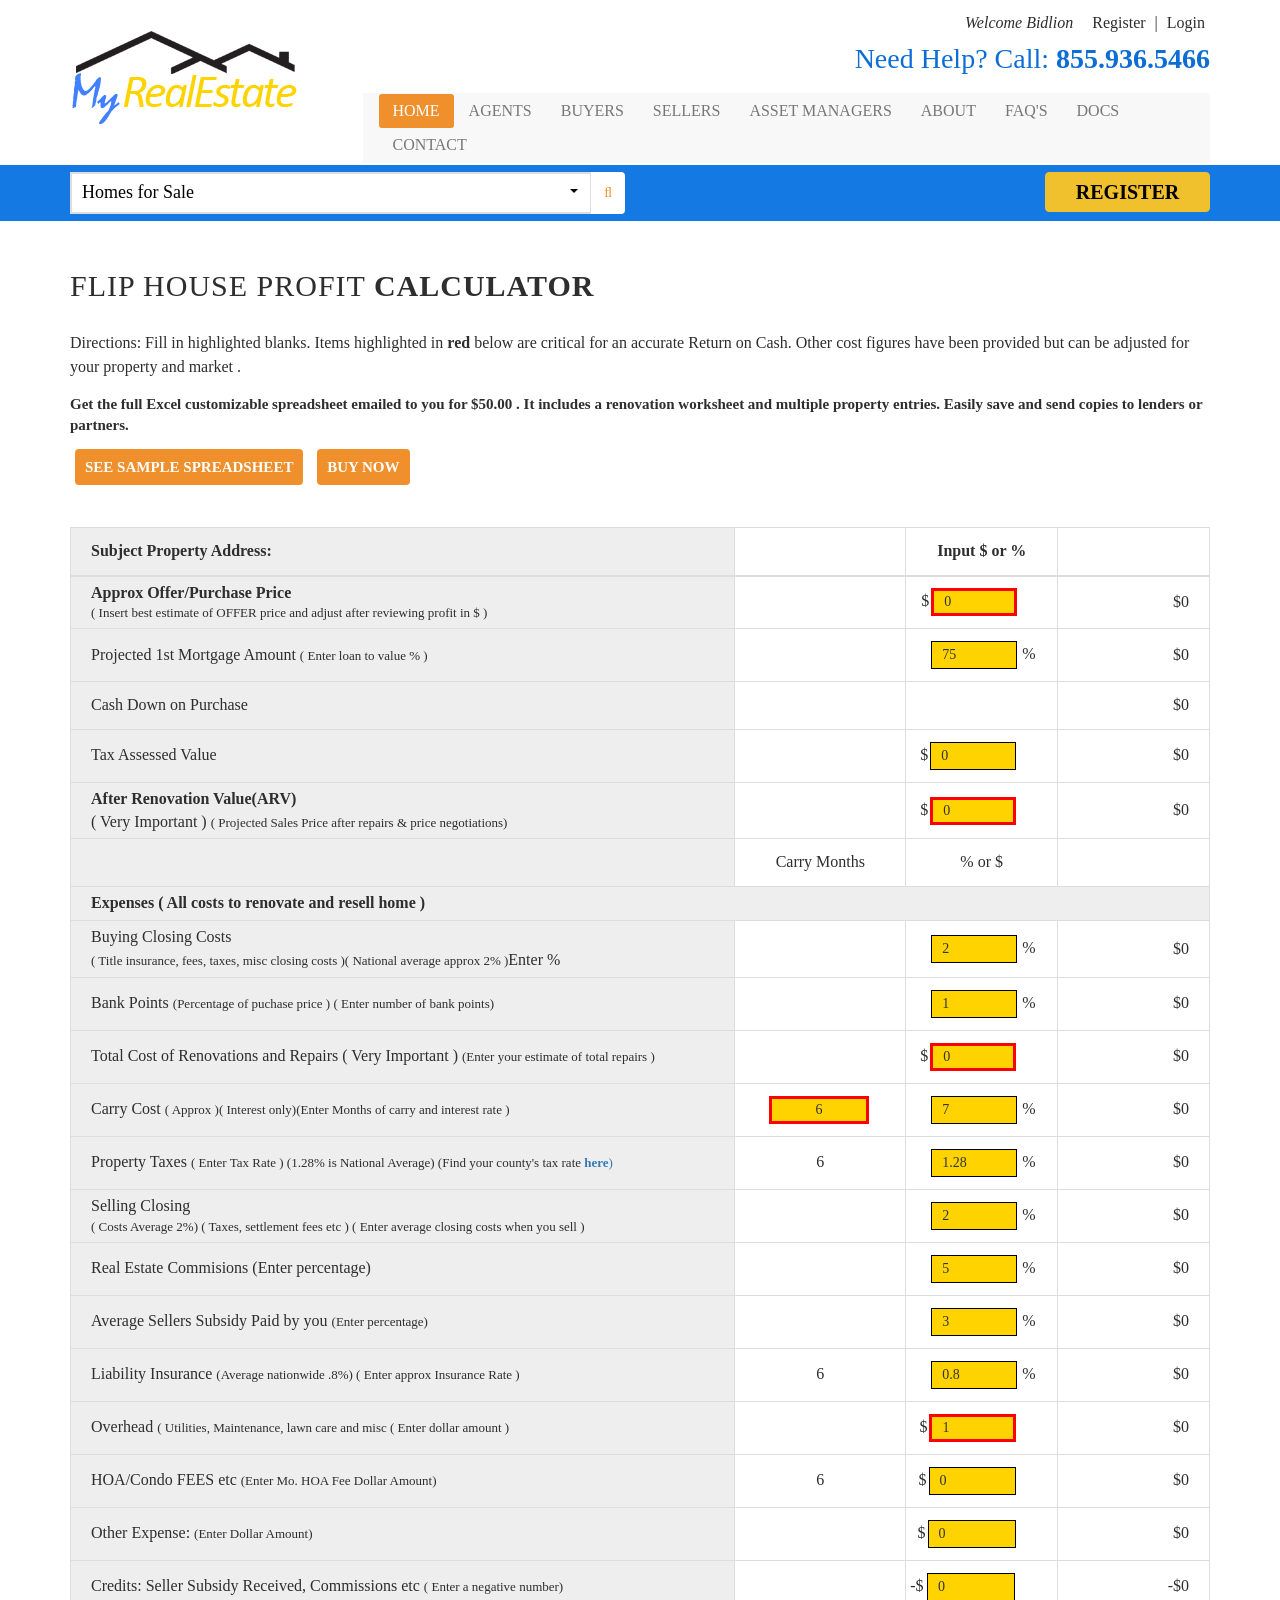
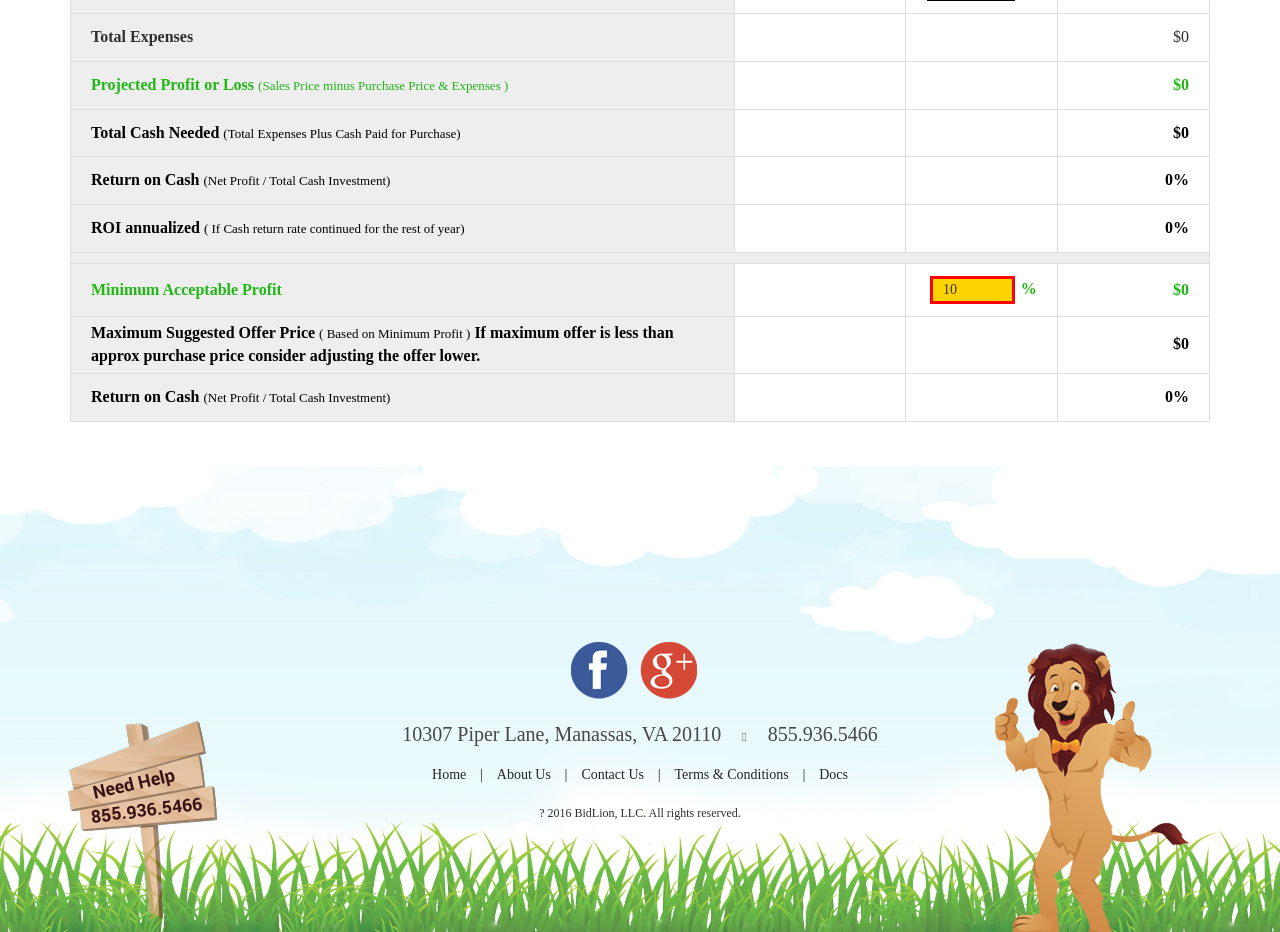
==== index.html @ ea660212 "Add files via upload" ====
<html lang="en"><head>
    <meta charset="utf-8">
    <meta http-equiv="X-UA-Compatible" content="IE=edge">
    <meta name="viewport" content="width=device-width, initial-scale=1">

    <title>:: Yolo ::</title>
	
    <link href="css/sky-forms.css" rel="stylesheet">
    <link href="css/sky-forms-color.css" rel="stylesheet">
    <!-- Bootstrap -->
    <link href="css/bootstrap.min.css" rel="stylesheet">
    <link href="css/style1.css" rel="stylesheet">
    <link href="css/responsive.css" rel="stylesheet">
    <link href="css/font-awesome.min.css" rel="stylesheet">
    
<script src="js/jquery.1.11.1.js"></script>


    <script src="js/html5shiv.min.js"></script>
    <script src="js/respond.min.js"></script>
    <script src="js/myScript.js"></script>
    
    
   
    
    
    
<style id="style-1-cropbar-clipper">/* Copyright 2014 Evernote Corporation. All rights reserved. */
.en-markup-crop-options {
    top: 18px !important;
    left: 50% !important;
    margin-left: -100px !important;
    width: 200px !important;
    border: 2px rgba(255,255,255,.38) solid !important;
    border-radius: 4px !important;
}

.en-markup-crop-options div div:first-of-type {
    margin-left: 0px !important;
}
</style></head>

<body>


<div class="wrapper">


<!--start headaer section -->

<header>
<div class="headerTop">
	<div class="container">
    
    <div class="row">
    <div class="col-rr-12 col-xs-5 col-sm-4 col-md-3 logoCusrr"><a href="javascript:;"><img src="images/logo.png" alt="" class="img-responsive center-blockrr"></a></div>
    
    <div class="col-rr-12 col-xs-7 col-sm-8 col-md-9">
    	<div class="headaerwelcom">
        	<span>Welcome Bidlion</span>  <a href="javascript:;">Register</a>  |  <a href="javascript:;">Login</a>       
        </div>
        
        <div class="needhelp">Need Help? Call: <span>855.936.5466</span></div>
        
        <div class="navbarCus">
           <nav class="navbar navbar-default">
                <div class="navbar-header">
                  <button type="button" class="navbar-toggle collapsed" data-toggle="collapse" data-target="#bs-example-navbar-collapse-1" aria-expanded="false">
                    <span class="sr-only">Toggle navigation</span>
                    <span class="icon-bar"></span>
                    <span class="icon-bar"></span>
                    <span class="icon-bar"></span>
                  </button>
                </div>
            
                <div class="collapse navbar-collapse" id="bs-example-navbar-collapse-1">
                  <ul class="nav navbar-nav navbar-right">
                    <li class="active"><a href="javascript:;">Home</a></li>
                    <li><a href="javascript:;">Agents</a></li>
                    <li><a href="javascript:;">Buyers</a></li>
                    <li><a href="javascript:;">Sellers</a></li>
                    <li><a href="javascript:;">Asset Managers</a></li>
                    <li><a href="javascript:;">About</a></li>
                    <li><a href="javascript:;">FAQ's</a></li>
                    <li><a href="javascript:;">Docs</a></li>
                    <li><a href="javascript:;">Contact</a></li>
                  </ul>
                </div>
            </nav>
        <div class="clr"></div>
        </div>
    </div>
    
    <div class="clr"></div>
    </div>
    </div>
</div>

<div class="headerSearch">
	<div class="container">
    
    <div class="row">
    <div class="col-sm-8 col-md-6">
    	<div class="input-group sky-form">
      	<label class="select">
								<select>
									<option value="0">Homes for Sale</option>
									<option value="1">Rental Properties</option>
									<option value="2">Vacation Rentals</option>
									<option value="3">Commercial Properties</option>
								</select>
								<i></i>
							</label>
      <span class="input-group-btn">
        <button class="btn btn-default searchCusButton" type="button"><i class="fa fa-search" aria-hidden="true"></i></button>
      </span>
    </div>
    
    <div class="clr"></div>
    </div>
    
    <div class="col-sm-4 col-md-2 col-md-offset-4"><button class="btn btn-default register" type="submit">REGISTER</button></div>
    
    <div class="clr"></div>
    </div>
    </div>
</div>

</header>

<!--end headaer section -->



<!--start bodysection -->

<div class="bodyCon">
	<div class="container">
      <div class="row">
        <div class="col-md-12">
   	  	<h1>Flip House Profit <span>Calculator</span> </h1>
        </div>
        <div class="clr"></div>
      </div>
      
      	<h5>Directions: Fill in highlighted blanks.  Items highlighted in <b>red</b> below are critical for an accurate Return on Cash. Other cost  figures have been provided but can be adjusted for your property and market .</h5>
      <p class="flipbold">Get the full Excel customizable spreadsheet emailed to you for $50.00 . It includes  a renovation worksheet and multiple property entries. Easily save and send copies to lenders or partners. <br><span class="buttncc">SEE SAMPLE SPREADSHEET</span>
<span class="buttncc">BUY NOW</span> </p>
        
        <div class="table-responsive tableSec">
        	
            <table class="table table-bordered trm">
            <thead>
            <tr class="applicationFeetc">
            <th width="35%">Subject Property Address: </th>
            <th width="9%">&nbsp;</th>
            <th width="8%">Input $ or %</th>
            <th width="8%">&nbsp;</th>
            
            </tr>
            </thead>
            <tbody class="applicationFeetc">
            
           		 <tr>
                    <td><strong>Approx Offer/Purchase Price</strong><br> <span class="street">( Insert best estimate of OFFER price and adjust  after reviewing profit in $ ) </span></td>
                    <td>&nbsp;</td>
                    <td style="
    padding-left: 9px;
    padding-right: 30px;
">$<input class="formtextboxSeven" type="text" name="c6" id="c6" kl_virtual_keyboard_secure_input="on" onblur="calcutation()" onkeypress="return isNumber(event, this)" value="0" style="
    margin-right: 4px;
    margin-left: 2px;
"></td>
                    <td>$<span id="tt_d6">0</span><input type="hidden" name="d6" id="d6" value="0"></td>
                    
                 </tr>
                 
                 <tr>
                    <td>Projected 1st Mortgage Amount <span class="street">( Enter loan to value %  )</span> </td>
                    <td>&nbsp;</td>
                    <td style="
    padding-top: 12px;
    padding-bottom: 12.;
    padding-bottom: 12px;
"><input class="formtextboxTwo" type="text" name="c7" id="c7" kl_virtual_keyboard_secure_input="on" onblur="calcutation()" onkeypress="return isNumber(event, this)" value="75">%</td>
                    <td>$<span id="tt_d7">0</span><input type="hidden" name="d7" id="d7" value="0"></td>
                   
                 </tr>
                 
                 <tr>
                    <td>Cash Down on Purchase</td>
                    <td>&nbsp;</td>
                    <td style="
    padding-top: 12px;
    padding-bottom: 12px;
">&nbsp;</td>
                    <td>$<span id="tt_d8">0</span><input type="hidden" name="d8" id="d8" value="0"></td>
                   
                 </tr>
                 
                 
                 
                 
                  <tr>
                    <td>Tax Assessed Value</td>
                    <td style="
    padding-top: 12px;
    padding-bottom: 12px;
">&nbsp;</td>
                    <td style="
    padding-left: 9px;
    padding-right: 30px;
    padding-top: 12px;
    padding-bottom: 12px;
">$<input class="formtextboxTwo" type="text" name="c8_2" id="c8_2" kl_virtual_keyboard_secure_input="on" onblur="calcutation()" onkeypress="return isNumber(event, this)" value="0" style="
    margin-left: 2px;
"></td>
                    <td>$<span id="tt_d8_2">0</span><input type="hidden" name="d8_2" id="d8_2" value="0"></td>
                   
                 </tr>
                 
                 
                 
                 
                 
                 
                 
                 
                 
                 
                 <tr>
                    <td><strong>After Renovation Value(ARV)</strong><br>( Very Important ) <span class="street">( Projected Sales Price after repairs &amp; price negotiations)</span></td>
                    <td>&nbsp;</td>
                    <td style="
    padding-left: 9px;
    padding-right: 30px;
    padding-top: 12px;
    padding-bottom: 12px;
">$<input class="formtextboxSeven" type="text" name="c9" id="c9" kl_virtual_keyboard_secure_input="on" onblur="calcutation()" onkeypress="return isNumber(event, this)" value="0" style="
    margin-left: 2px;
"></td>
                    <td>$<span id="tt_d9">0</span><input type="hidden" name="d9" id="d9" value="0"></td>
                   
                 </tr>
                 
                 <tr>
                    <td>&nbsp;</td>
                   <td>Carry Months</td>
                   <td>% or $</td>
                    <td style="
    padding-top: 12px;
    padding-bottom: 12px;
">&nbsp;</td>
                  
                 </tr>
                 
                 <tr>
                    <td colspan="7" style="text-align:left;"><strong>Expenses ( All costs to renovate and resell home )</strong></td>
                 </tr>
                 
                 <tr>
                   <td>Buying Closing Costs <br><span class="street">( Title insurance, fees, taxes, misc closing costs )( National average  approx 2% )</span>Enter %</td>
                  
                   <td>&nbsp;</td>
                    <td style="
    padding-top: 12px;
    padding-bottom: 12px;
"><input class="formtextboxTwo" type="text" name="c12" id="c12" kl_virtual_keyboard_secure_input="on" onblur="calcutation()" onkeypress="return isNumber(event, this)" value="2">%</td>
                    <td>$<span id="tt_d12">0</span><input type="hidden" name="d12" id="d12" value="0"></td>
                    
                 </tr>
                 
                 <tr>
                   <td>Bank Points   <span class="street">(Percentage of puchase price ) ( Enter number of bank points)</span></td>
                   <td>&nbsp;</td>
                    <td style="
    padding-top: 12px;
    padding-bottom: 12px;
"><input class="formtextboxTwo" type="text" name="c13" id="c13" kl_virtual_keyboard_secure_input="on" onblur="calcutation()" onkeypress="return isNumber(event, this)" value="1">%</td>
                    <td>$<span id="tt_d13">0</span><input type="hidden" name="d13" id="d13" value="0"></td>
                    
                 </tr>
                 <tr>
                   <td>Total Cost of Renovations and Repairs ( Very Important ) <span class="street">(Enter your estimate of total repairs )</span></td>
                   <td>&nbsp;</td>
                    <td style="
    padding-left: 9px;
    padding-right: 30px;
    padding-top: 12px;
    padding-bottom: 12px;
">$<input class="formtextboxSeven" type="text" name="c14" id="c14" kl_virtual_keyboard_secure_input="on" onblur="calcutation()" onkeypress="return isNumber(event, this)" value="0" style="
    margin-left: 2px;
"></td>
                    <td>$<span id="tt_d14">0</span><input type="hidden" name="d14" id="d14" value="0"></td>
                    
                 </tr>
                 <tr>
                   <td>Carry Cost <span class="street">( Approx )( Interest only)(Enter Months of carry and interest rate )</span></td>
                   <td style="
    padding-top: 12px;
    padding-bottom: 12px;
"><input class="formtextboxSeven" type="text" style="text-align:center" name="b15" id="b15" kl_virtual_keyboard_secure_input="on" onblur="calcutation()" onkeypress="return isMonth(event)" value="6"></td>
                   <td style="
    padding-top: 12px;
    padding-bottom: 12px;
"><input class="formtextboxTwo" type="text" name="c15" id="c15" kl_virtual_keyboard_secure_input="on" onblur="calcutation()" onkeypress="return isNumber(event, this)" value="7">%</td>
                    <td>$<span id="tt_d15">0</span><input type="hidden" name="d15" id="d15" value="0"></td>
                   
                 </tr>
                 <tr>
                   <td>Property Taxes  <span class="street">( Enter Tax Rate ) (1.28% is National Average) (Find your county's tax rate<a href="http://money.cnn.com/interactive/real-estate/property-tax/" target="_blank"> <strong>here</strong>)</a> </span></td>
                   <td><span id="tt_b16">6</span><input type="hidden" name="b16" id="b16" value="6"></td>
                   <td style="
    padding-top: 12px;
    padding-bottom: 12px;
"><input class="formtextboxTwo" type="text" name="c16" id="c16" kl_virtual_keyboard_secure_input="on" onblur="calcutation()" onkeypress="return isNumber(event, this)" value="1.28">%</td>
                   <td>$<span id="tt_d16">0</span><input type="hidden" name="d16" id="d16" value="0"></td>
                   
                 </tr>
                 <tr>
                   <td>Selling Closing<br> <span class="street">( Costs Average 2%) ( Taxes, settlement fees etc ) ( Enter average closing costs when you sell )</span></td>
                   <td>&nbsp;</td>
                    <td style="
    padding-top: 12px;
    padding-bottom: 12px;
"><input class="formtextboxTwo" type="text" name="c17" id="c17" kl_virtual_keyboard_secure_input="on" onblur="calcutation()" onkeypress="return isNumber(event, this)" value="2">%</td>
                    <td>$<span id="tt_d17">0</span><input type="hidden" name="d17" id="d17" value="0"></td>
                    
                 </tr>
                 <tr>
                   <td>Real Estate Commisions <span>(Enter percentage)</span></td>
                   <td>&nbsp;</td>
                   <td style="
    padding-top: 12px;
    padding-bottom: 12px;
"><input class="formtextboxTwo" type="text" name="c18" id="c18" kl_virtual_keyboard_secure_input="on" onblur="calcutation()" onkeypress="return isNumber(event, this)" value="5">%</td>
                    <td>$<span id="tt_d18">0</span><input type="hidden" name="d18" id="d18" value="0"></td>
                    
                 </tr>
                 <tr>
                   <td>Average Sellers Subsidy Paid by you <span class="street">(Enter percentage)</span></td>
                   <td>&nbsp;</td>
                   <td style="
    padding-top: 12px;
    padding-bottom: 12px;
"><input class="formtextboxTwo" type="text" name="c19" id="c19" kl_virtual_keyboard_secure_input="on" onblur="calcutation()" onkeypress="return isNumber(event, this)" value="3">%</td>
                    <td>$<span id="tt_d19">0</span><input type="hidden" name="d19" id="d19" value="0"></td>
                    
                 </tr>
                 <tr>
                   <td>Liability Insurance <span class="street">(Average  nationwide .8%)  ( Enter approx Insurance Rate )</span></td>
                  <td><span id="tt_b20">6</span><input type="hidden" name="b20" id="b20" value="6"></td>
                   <td style="
    padding-top: 12px;
    padding-bottom: 12px;
"><input class="formtextboxTwo" type="text" name="c20" id="c20" kl_virtual_keyboard_secure_input="on" onblur="calcutation()" onkeypress="return isNumber(event, this)" value="0.8">%</td>
                   <td>$<span id="tt_d20">0</span><input type="hidden" name="d20" id="d20" value="0"></td>
                   
                 </tr>
                 <tr>
                   <td>Overhead <span class="street">( Utilities, Maintenance, lawn care  and misc ( Enter  dollar amount )</span></td>
                  <td>&nbsp;</td>
                    <td style="
    padding-left: 8px;
    padding-right: 30px;
    padding-top: 12px;
    padding-bottom: 12px;
">$<input class="formtextboxSeven" type="text" name="c21" id="c21" kl_virtual_keyboard_secure_input="on" onblur="calcutation()" onkeypress="return isNumber(event, this)" value="1" style="
    margin-left: 2px;
"></td>
                    <td>$<span id="tt_d21">0</span><input type="hidden" name="d21" id="d21" value="0"></td>
                    
                 </tr>
                 <tr>
                   <td> HOA/Condo  FEES etc    <span class="street">(Enter  Mo. HOA Fee Dollar Amount)</span></td>
                   <td style="
    padding-top: 12px;
    padding-bottom: 12px;
"><span id="tt_b22">6</span><input type="hidden" name="b22" id="b22" value="6"></td>
                   <td style="
    padding-left: 7px;
    padding-right: 30px;
    padding-top: 12px;
    padding-bottom: 12px;
">$<input class="formtextboxTwo" type="text" name="c22" id="c22" kl_virtual_keyboard_secure_input="on" onblur="calcutation()" onkeypress="return isNumber(event, this)" value="0" style="
    margin-left: 2px;
"></td>
                   <td>$<span id="tt_d22">0</span><input type="hidden" name="d22" id="d22" value="0"></td>
                   
                 </tr>
                 <tr>
                   <td>Other Expense: <span class="street">(Enter Dollar Amount)</span></td>
                   <td style="
    padding-top: 12px;
    padding-bottom: 12px;
">&nbsp;</td>
                  <td style="
    padding-left: 6px;
    padding-right: 30px;
    padding-top: 12px;
    padding-bottom: 12px;
">$<input class="formtextboxTwo" type="text" name="c23" id="c23" kl_virtual_keyboard_secure_input="on" onblur="calcutation()" onkeypress="return isNumber(event, this)" value="0" style="
    margin-left: 2px;
"></td>
                    <td>$<span id="tt_d23">0</span><input type="hidden" name="d23" id="d23" value="0"></td>
                    
                 </tr>
                 <tr>
                   <td>Credits: Seller Subsidy Received, Commissions etc  <span class="street">( Enter a negative number)</span></td>
                   <td style="
    padding-top: 12px;
    padding-bottom: 12px;
">&nbsp;</td>
                   <td style="
    padding-left: 2px;
    padding-right: 35px;
    padding-top: 12px;
    padding-bottom: 12px;
">-$<input class="formtextboxTwo" type="text" name="c24" id="c24" kl_virtual_keyboard_secure_input="on" onblur="calcutation()" onkeypress="return isNumberss()" value="0"></td>
                    <td>-$<span id="tt_d24">0</span><input type="hidden" name="d24" id="d24" value="0"></td>
                   
                 </tr>
                 
                 <tr>
                   <td><strong>Total Expenses</strong></td>
                   <td>&nbsp;</td>
                   <td style="
    padding-top: 12px;
    padding-bottom: 12px;
">&nbsp;</td>
                   <td>$<span id="tt_d25">0</span><input type="hidden" name="d25" id="d25" value="0"></td>
                  
                 </tr>
                 
                 <tr class="greenbold">
                   <td class="greenbold">Projected Profit or Loss <span class="street">(Sales Price minus Purchase Price &amp; Expenses )</span></td>
                   <td>&nbsp;</td>
                   <td style="
    padding-top: 12px;
    padding-bottom: 12px;
">&nbsp;</td>
                     <td>$<span id="tt_d26">0</span><input type="hidden" name="d26" id="d26" value="0"></td>
                   
                 </tr>
                 <tr class="blackbold">
                   <td>Total Cash Needed <span class="street">(Total Expenses Plus Cash Paid for Purchase)</span></td>
                   <td>&nbsp;</td>
                   <td style="
    padding-top: 12px;
    padding-bottom: 12px;
">&nbsp;</td>
                   <td>$<span id="tt_d27">0</span><input type="hidden" name="d27" id="d27" value="0"></td>
                   
                 </tr>
                 <tr class="blackbold">
                   <td>Return on Cash  <span class="street">(Net Profit / Total Cash Investment)</span> </td>
                   <td>&nbsp;</td>
                   <td style="
    padding-top: 12px;
    padding-bottom: 12px;
">&nbsp;</td>
                     <td><span id="tt_d28">0</span>%<input type="hidden" name="d28" id="d28" value="NaN"></td>
                   
                 </tr>
                 <tr class="blackbold">
                   <td>ROI annualized <span class="street">( If Cash return rate continued for the rest of year)</span></td>
                   <td>&nbsp;</td>
                   <td style="
    padding-top: 12px;
    padding-bottom: 12px;
">&nbsp;</td>
                    <td><span id="tt_d29">0</span>%<input type="hidden" name="d29" id="d29" value="NaN"></td>
                   
                 </tr>
                 <tr>
                   <td height="10" colspan="7"></td>
                 </tr>
                 
                 <tr class="greenbold">
                   <td>Minimum Acceptable Profit</td>
                   <td>&nbsp;</td>
                   <td style="
    padding-top: 12px;
    padding-bottom: 12px;
"><input class="formtextboxSeven" type="text" name="c32" id="c32" kl_virtual_keyboard_secure_input="on" onblur="calcutation()" onkeypress="return isNumber(event, this)" value="10">%</td>
                    <td>$<span id="tt_d32">0</span><input type="hidden" name="d32" id="d32" value="0"></td>
                    
                 </tr>
                 <tr class="blackbold">
                   <td>Maximum  Suggested Offer Price <span class="street">( Based on Minimum Profit )</span> 
                   	  If maximum offer is less than approx purchase price consider adjusting the offer lower.</td>
                   <td>&nbsp;</td>
                   <td style="
    padding-top: 12px;
    padding-bottom: 12px;
">&nbsp;</td>
                    <td>$<span id="tt_d33">0</span><input type="hidden" name="d33" id="d33" value="0"></td>
                  
                 </tr>
                 <tr class="blackbold">
                   <td>Return on Cash  <span class="street">(Net Profit / Total Cash Investment)</span></td>
                   <td>&nbsp;</td>
                   <td style="
    padding-top: 12px;
    padding-bottom: 12px;
">&nbsp;</td>
                    <td><span id="tt_d34">0</span>%<input type="hidden" name="d34" id="d34" value="NaN"></td>
                  
                 </tr>
            
            </tbody>
            </table>

        </div>
        
    </div>
</div>

<!--end bodysection -->




<!--start footer section -->

<footer class="footerSection">
<div class="container">
	<img src="images/footerLion.png" alt="" class="footerLion">
    <img src="images/footerHelp.png" alt="" class="footerHelp">
    
    <div class="footerCon">
    <div class="social">
      <a href="javascript:;"><img src="images/faceBook.png" alt=""></a>
      <a href="javascript:;"><img src="images/googlePlus.png" alt=""></a>
      <a href="javascript:;"><img src="images/linkedIn.png" alt=""></a>
    </div>
    
    <div class="footerAddress">10307 Piper Lane, Manassas, VA 20110    <i class="fa fa-circle" aria-hidden="true"></i>   855.936.5466 </div>
    
    <div class="footerMenu">
        <ul>
        	<li><a href="javascript:;">Home</a></li>
            <li>|</li>
            <li><a href="javascript:;">About Us</a></li>
            <li>|</li>
            <li><a href="javascript:;">Contact Us</a></li>
            <li>|</li>
            <li><a href="javascript:;">Terms &amp; Conditions</a></li>
            <li>|</li>
            <li><a href="javascript:;">Docs</a></li>
        </ul>
     <div class="clr"></div>
    </div>
    
    <div class="copyright">
    ? 2016 BidLion, LLC. All rights reserved.
    </div>
    </div>
    
</div>
</footer>

<!--end footer section -->


</div>




<script src="js/bootstrap.min.js"></script>




</body></html>
---- css/sky-forms.css ----
.sky-form * {

}
.sky-form header {
	display: block;
	padding: 20px 30px;	
	border-bottom: 1px solid rgba(0,0,0,.1);
	background: rgba(248,248,248,.9);
	font-size: 25px;
	font-weight: 300;
	color: #232323;
}
.sky-form fieldset {
	display: block;	
	padding: 25px 30px 5px;
	border: none;
	background: rgba(255,255,255,.9);
}
.sky-form fieldset + fieldset {
	border-top: 1px solid rgba(0,0,0,.1);
}
.sky-form section {
	margin-bottom: 20px;
}
.sky-form footer {
	display: block;
	padding: 15px 30px 25px;
	border-top: 1px solid rgba(0,0,0,.1);
	background: rgba(248,248,248,.9);
}
.sky-form footer:after {
	content: '';
	display: table;
	clear: both;
}
.sky-form a {
	color: #2da5da;
}
.sky-form .label {
	display: block;
	margin-bottom: 6px;
	line-height: 19px;
}
.sky-form .label.col {
	margin: 0;
	padding-top: 10px;
}
.sky-form .note {
	margin-top: 6px;
	padding: 0 1px;
	font-size: 11px;
	line-height: 15px;
	color: #999;
}
.sky-form .input,
.sky-form .select,
.sky-form .textarea,
.sky-form .radio,
.sky-form .checkbox,
.sky-form .toggle,
.sky-form .button {
	position: relative;
	display: block;
}
.sky-form .input input,
.sky-form .select select,
.sky-form .textarea textarea {
	display: block;
	box-sizing: border-box;
	-moz-box-sizing: border-box;
	width: 100%;
	height: auto;
	padding: 5px 10px;
	height:40px;
	outline: none;
	border-width: 2px;
	border-style: solid;
	border-radius: 0;
	background: #fff;
	font: 18px/18px;
	color: #535353;
	appearance: normal;
	-moz-appearance: none;
	-webkit-appearance: none;
}


/**/
/* file inputs */
/**/
.sky-form .input-file .button {
	/*position: absolute;*/
	top: 4px;
	right: 4px;
	float: none;
	height: 31px;
	margin: 0;
	padding: 0 20px;
	font-size: 13px;
	line-height: 31px;
}
.sky-form .input-file .button:hover {
	box-shadow: none;
}
.sky-form .input-file .button input {
	position: absolute;
	top: 0;
	right: 0;
	padding: 0;
	font-size: 30px;
	cursor: pointer;
	opacity: 0;
}


/**/
/* selects */
/**/
.sky-form .select i {
	position: absolute;
	top: 14px;
	right: 14px;
	width: 5px;
	height: 11px;
	background: #fff;
	box-shadow: 0 0 0 12px #fff;
}
.sky-form .select i:after,
.sky-form .select i:before {
	content: '';
	position: absolute;
	right: 0;
	border-right: 4px solid transparent;
	border-left: 4px solid transparent;
}
.sky-form .select i:after {
	bottom: 0;
	border-top: 4px solid #42afb4;
}
.sky-form .select i:before {
	top: 0;
	/*border-bottom: 4px solid #404040;*/
}
.sky-form .select-multiple select {
	height: auto;
}


/**/
/* textareas */
/**/
.sky-form .textarea textarea {
	height: auto;
	resize: none;
}
.sky-form .textarea-resizable textarea {
	resize: vertical;	
}
.sky-form .textarea-expandable textarea {
	height: 39px;
}
.sky-form .textarea-expandable textarea:focus {
	height: auto;
}


/**/
/* radios and checkboxes */
/**/
.sky-form .radio,
.sky-form .checkbox {
	margin-bottom: 4px;
	padding-left: 27px;
	font-size: 16px;
	line-height: 20px;
	color: #404040;
	cursor: pointer;
}
.sky-form .radio:last-child,
.sky-form .checkbox:last-child {
	margin-bottom: 0;
}
.sky-form .radio input,
.sky-form .checkbox input {
	position: absolute;
	left: -9999px;
}
.sky-form .radio i,
.sky-form .checkbox i {
	position: absolute;
	top: 0px;
	left: 0;
	display: block;
	width: 18px;
	height: 18px;
	outline: none;
	border-width: 2px;
	border-style: solid;
	background: #fff;
}
.sky-form .radio i {
	border-radius: 50%;
}
.sky-form .radio input + i:after,
.sky-form .checkbox input + i:after {
	position: absolute;
	opacity: 0;
	transition: opacity 0.1s;
	-o-transition: opacity 0.1s;
	-ms-transition: opacity 0.1s;
	-moz-transition: opacity 0.1s;
	-webkit-transition: opacity 0.1s;
}
.sky-form .radio input + i:after {
	content: '';
	top: 3px;
	left: 3px;
	width: 8px;
	height: 8px;
	border-radius: 50%;
}
.sky-form .checkbox input + i:after {
	content: '\f00c';
	top: -1px;
	left: -1px;
	width: 15px;
	height: 15px;
	font: normal 12px/16px FontAwesome;
	text-align: center;
}
.sky-form .radio input:checked + i:after,
.sky-form .checkbox input:checked + i:after {
	opacity: 1;
}
.sky-form .inline-group {
	margin: 0 -30px -4px 0;
}
.sky-form .inline-group:after {
	content: '';
	display: table;
	clear: both;
}
.sky-form .inline-group .radio,
.sky-form .inline-group .checkbox {
	float: left;
	margin-right: 30px;
}
.sky-form .inline-group .radio:last-child,
.sky-form .inline-group .checkbox:last-child {
	margin-bottom: 4px;
}


/**/
/* toggles */
/**/
.sky-form .toggle {
	margin-bottom: 4px;
	padding-right: 61px;
	font-size: 15px;
	line-height: 27px;
	color: #404040;
	cursor: pointer;
}
.sky-form .toggle:last-child {
	margin-bottom: 0;
}
.sky-form .toggle input {
	position: absolute;
	left: -9999px;
}
.sky-form .toggle i {
	content: '';
	position: absolute;
	top: 4px;
	right: 0;
	display: block;
	width: 49px;
	height: 17px;
	border-width: 2px;
	border-style: solid;
	border-radius: 12px;
	background: #fff;
}
.sky-form .toggle i:after {
	content: 'OFF';
	position: absolute;
	top: 2px;
	right: 8px;
	left: 8px;
	font-style: normal;
	font-size: 9px;
	line-height: 13px;
	font-weight: 700;
	text-align: left;
	color: #5f5f5f;
}
.sky-form .toggle i:before {
	content: '';
	position: absolute;
	z-index: 1;
	top: 4px;
	right: 4px;
	display: block;
	width: 9px;
	height: 9px;
	border-radius: 50%;
	opacity: 1;
	transition: right 0.2s;
	-o-transition: right 0.2s;
	-ms-transition: right 0.2s;
	-moz-transition: right 0.2s;
	-webkit-transition: right 0.2s;
}
.sky-form .toggle input:checked + i:after {
	content: 'ON';
	text-align: right;
}
.sky-form .toggle input:checked + i:before {
	right: 36px;
}


/**/
/* ratings */
/**/
.sky-form .rating {
	margin-bottom: 4px;
	font-size: 15px;
	line-height: 27px;
	color: #404040;
}
.sky-form .rating:last-child {
	margin-bottom: 0;
}
.sky-form .rating input {
	position: absolute;
	left: -9999px;
}
.sky-form .rating label {
	display: block;
	float: right;
	height: 17px;
	margin-top: 5px;
	padding: 0 2px;
	font-size: 17px;
	line-height: 17px;
	cursor: pointer;
}


/**/
/* buttons */
/**/
.sky-form .button {
	float: right;
	height: 39px;
	overflow: hidden;
	margin: 10px 0 0 20px;
	padding: 0 25px;
	outline: none;
	border: 0;
	font: 300 15px/39px 'Open Sans', Helvetica, Arial, sans-serif;
	text-decoration: none;
	color: #fff;
	cursor: pointer;
}


/**/
/* icons */
/**/
@font-face
{
	font-family: 'FontAwesome';
	src: url('../icons/fontawesome-webfont3294.eot?v=3.0.1');
	src: url('../icons/fontawesome-webfontd41d.eot?#iefix&v=3.0.1') format('embedded-opentype'),
	url('../icons/fontawesome-webfont3294.woff?v=3.0.1') format('woff'),
	url('../icons/fontawesome-webfont3294.ttf?v=3.0.1') format('truetype');
	font-weight: normal;
	font-style: normal;
}
.icon-glass:before {
  content: "\f000";
}
.icon-music:before {
  content: "\f001";
}
.icon-search:before {
  content: "\f002";
}
.icon-envelope:before {
  content: "\f003";
}
.icon-heart:before {
  content: "\f004";
}
.icon-star:before {
  content: "\f005";
}
.icon-star-empty:before {
  content: "\f006";
}
.icon-user:before {
  content: "\f007";
}
.icon-film:before {
  content: "\f008";
}
.icon-th-large:before {
  content: "\f009";
}
.icon-th:before {
  content: "\f00a";
}
.icon-th-list:before {
  content: "\f00b";
}
.icon-ok:before {
  content: "\f00c";
}
.icon-remove:before {
  content: "\f00d";
}
.icon-zoom-in:before {
  content: "\f00e";
}
.icon-zoom-out:before {
  content: "\f010";
}
.icon-off:before {
  content: "\f011";
}
.icon-signal:before {
  content: "\f012";
}
.icon-cog:before {
  content: "\f013";
}
.icon-trash:before {
  content: "\f014";
}
.icon-home:before {
  content: "\f015";
}
.icon-file:before {
  content: "\f016";
}
.icon-time:before {
  content: "\f017";
}
.icon-road:before {
  content: "\f018";
}
.icon-download-alt:before {
  content: "\f019";
}
.icon-download:before {
  content: "\f01a";
}
.icon-upload:before {
  content: "\f01b";
}
.icon-inbox:before {
  content: "\f01c";
}
.icon-play-circle:before {
  content: "\f01d";
}
.icon-repeat:before,
.icon-rotate-right:before {
  content: "\f01e";
}
.icon-refresh:before {
  content: "\f021";
}
.icon-list-alt:before {
  content: "\f022";
}
.icon-lock:before {
  content: "\f023";
}
.icon-flag:before {
  content: "\f024";
}
.icon-headphones:before {
  content: "\f025";
}
.icon-volume-off:before {
  content: "\f026";
}
.icon-volume-down:before {
  content: "\f027";
}
.icon-volume-up:before {
  content: "\f028";
}
.icon-qrcode:before {
  content: "\f029";
}
.icon-barcode:before {
  content: "\f02a";
}
.icon-tag:before {
  content: "\f02b";
}
.icon-tags:before {
  content: "\f02c";
}
.icon-book:before {
  content: "\f02d";
}
.icon-bookmark:before {
  content: "\f02e";
}
.icon-print:before {
  content: "\f02f";
}
.icon-camera:before {
  content: "\f030";
}
.icon-font:before {
  content: "\f031";
}
.icon-bold:before {
  content: "\f032";
}
.icon-italic:before {
  content: "\f033";
}
.icon-text-height:before {
  content: "\f034";
}
.icon-text-width:before {
  content: "\f035";
}
.icon-align-left:before {
  content: "\f036";
}
.icon-align-center:before {
  content: "\f037";
}
.icon-align-right:before {
  content: "\f038";
}
.icon-align-justify:before {
  content: "\f039";
}
.icon-list:before {
  content: "\f03a";
}
.icon-indent-left:before {
  content: "\f03b";
}
.icon-indent-right:before {
  content: "\f03c";
}
.icon-facetime-video:before {
  content: "\f03d";
}
.icon-picture:before {
  content: "\f03e";
}
.icon-pencil:before {
  content: "\f040";
}
.icon-map-marker:before {
  content: "\f041";
}
.icon-adjust:before {
  content: "\f042";
}
.icon-tint:before {
  content: "\f043";
}
.icon-edit:before {
  content: "\f044";
}
.icon-share:before {
  content: "\f045";
}
.icon-check:before {
  content: "\f046";
}
.icon-move:before {
  content: "\f047";
}
.icon-step-backward:before {
  content: "\f048";
}
.icon-fast-backward:before {
  content: "\f049";
}
.icon-backward:before {
  content: "\f04a";
}
.icon-play:before {
  content: "\f04b";
}
.icon-pause:before {
  content: "\f04c";
}
.icon-stop:before {
  content: "\f04d";
}
.icon-forward:before {
  content: "\f04e";
}
.icon-fast-forward:before {
  content: "\f050";
}
.icon-step-forward:before {
  content: "\f051";
}
.icon-eject:before {
  content: "\f052";
}
.icon-chevron-left:before {
  content: "\f053";
}
.icon-chevron-right:before {
  content: "\f054";
}
.icon-plus-sign:before {
  content: "\f055";
}
.icon-minus-sign:before {
  content: "\f056";
}
.icon-remove-sign:before {
  content: "\f057";
}
.icon-ok-sign:before {
  content: "\f058";
}
.icon-question-sign:before {
  content: "\f059";
}
.icon-info-sign:before {
  content: "\f05a";
}
.icon-screenshot:before {
  content: "\f05b";
}
.icon-remove-circle:before {
  content: "\f05c";
}
.icon-ok-circle:before {
  content: "\f05d";
}
.icon-ban-circle:before {
  content: "\f05e";
}
.icon-arrow-left:before {
  content: "\f060";
}
.icon-arrow-right:before {
  content: "\f061";
}
.icon-arrow-up:before {
  content: "\f062";
}
.icon-arrow-down:before {
  content: "\f063";
}
.icon-share-alt:before,
.icon-mail-forward:before {
  content: "\f064";
}
.icon-resize-full:before {
  content: "\f065";
}
.icon-resize-small:before {
  content: "\f066";
}
.icon-plus:before {
  content: "\f067";
}
.icon-minus:before {
  content: "\f068";
}
.icon-asterisk:before {
  content: "\f069";
}
.icon-exclamation-sign:before {
  content: "\f06a";
}
.icon-gift:before {
  content: "\f06b";
}
.icon-leaf:before {
  content: "\f06c";
}
.icon-fire:before {
  content: "\f06d";
}
.icon-eye-open:before {
  content: "\f06e";
}
.icon-eye-close:before {
  content: "\f070";
}
.icon-warning-sign:before {
  content: "\f071";
}
.icon-plane:before {
  content: "\f072";
}
.icon-calendar:before {
  content: "\f073";
}
.icon-random:before {
  content: "\f074";
}
.icon-comment:before {
  content: "\f075";
}
.icon-magnet:before {
  content: "\f076";
}
.icon-chevron-up:before {
  content: "\f077";
}
.icon-chevron-down:before {
  content: "\f078";
}
.icon-retweet:before {
  content: "\f079";
}
.icon-shopping-cart:before {
  content: "\f07a";
}
.icon-folder-close:before {
  content: "\f07b";
}
.icon-folder-open:before {
  content: "\f07c";
}
.icon-resize-vertical:before {
  content: "\f07d";
}
.icon-resize-horizontal:before {
  content: "\f07e";
}
.icon-bar-chart:before {
  content: "\f080";
}
.icon-twitter-sign:before {
  content: "\f081";
}
.icon-facebook-sign:before {
  content: "\f082";
}
.icon-camera-retro:before {
  content: "\f083";
}
.icon-key:before {
  content: "\f084";
}
.icon-cogs:before {
  content: "\f085";
}
.icon-comments:before {
  content: "\f086";
}
.icon-thumbs-up:before {
  content: "\f087";
}
.icon-thumbs-down:before {
  content: "\f088";
}
.icon-star-half:before {
  content: "\f089";
}
.icon-heart-empty:before {
  content: "\f08a";
}
.icon-signout:before {
  content: "\f08b";
}
.icon-linkedin-sign:before {
  content: "\f08c";
}
.icon-pushpin:before {
  content: "\f08d";
}
.icon-external-link:before {
  content: "\f08e";
}
.icon-signin:before {
  content: "\f090";
}
.icon-trophy:before {
  content: "\f091";
}
.icon-github-sign:before {
  content: "\f092";
}
.icon-upload-alt:before {
  content: "\f093";
}
.icon-lemon:before {
  content: "\f094";
}
.icon-phone {
	margin-top: 1px;
}
.icon-phone:before {
  content: "\f095";
}
.icon-check-empty:before {
  content: "\f096";
}
.icon-bookmark-empty:before {
  content: "\f097";
}
.icon-phone-sign:before {
  content: "\f098";
}
.icon-twitter:before {
  content: "\f099";
}
.icon-facebook:before {
  content: "\f09a";
}
.icon-github:before {
  content: "\f09b";
}
.icon-unlock:before {
  content: "\f09c";
}
.icon-credit-card:before {
  content: "\f09d";
}
.icon-rss:before {
  content: "\f09e";
}
.icon-hdd:before {
  content: "\f0a0";
}
.icon-bullhorn:before {
  content: "\f0a1";
}
.icon-bell:before {
  content: "\f0a2";
}
.icon-certificate:before {
  content: "\f0a3";
}
.icon-hand-right:before {
  content: "\f0a4";
}
.icon-hand-left:before {
  content: "\f0a5";
}
.icon-hand-up:before {
  content: "\f0a6";
}
.icon-hand-down:before {
  content: "\f0a7";
}
.icon-circle-arrow-left:before {
  content: "\f0a8";
}
.icon-circle-arrow-right:before {
  content: "\f0a9";
}
.icon-circle-arrow-up:before {
  content: "\f0aa";
}
.icon-circle-arrow-down:before {
  content: "\f0ab";
}
.icon-globe:before {
  content: "\f0ac";
}
.icon-wrench:before {
  content: "\f0ad";
}
.icon-tasks:before {
  content: "\f0ae";
}
.icon-filter:before {
  content: "\f0b0";
}
.icon-briefcase:before {
  content: "\f0b1";
}
.icon-fullscreen:before {
  content: "\f0b2";
}
.icon-group:before {
  content: "\f0c0";
}
.icon-link:before {
  content: "\f0c1";
}
.icon-cloud:before {
  content: "\f0c2";
}
.icon-beaker:before {
  content: "\f0c3";
}
.icon-cut:before {
  content: "\f0c4";
}
.icon-copy:before {
  content: "\f0c5";
}
.icon-paper-clip:before {
  content: "\f0c6";
}
.icon-save:before {
  content: "\f0c7";
}
.icon-sign-blank:before {
  content: "\f0c8";
}
.icon-reorder:before {
  content: "\f0c9";
}
.icon-list-ul:before {
  content: "\f0ca";
}
.icon-list-ol:before {
  content: "\f0cb";
}
.icon-strikethrough:before {
  content: "\f0cc";
}
.icon-underline:before {
  content: "\f0cd";
}
.icon-table:before {
  content: "\f0ce";
}
.icon-magic:before {
  content: "\f0d0";
}
.icon-truck:before {
  content: "\f0d1";
}
.icon-pinterest:before {
  content: "\f0d2";
}
.icon-pinterest-sign:before {
  content: "\f0d3";
}
.icon-google-plus-sign:before {
  content: "\f0d4";
}
.icon-google-plus:before {
  content: "\f0d5";
}
.icon-money:before {
  content: "\f0d6";
}
.icon-caret-down:before {
  content: "\f0d7";
}
.icon-caret-up:before {
  content: "\f0d8";
}
.icon-caret-left:before {
  content: "\f0d9";
}
.icon-caret-right:before {
  content: "\f0da";
}
.icon-columns:before {
  content: "\f0db";
}
.icon-sort:before {
  content: "\f0dc";
}
.icon-sort-down:before {
  content: "\f0dd";
}
.icon-sort-up:before {
  content: "\f0de";
}
.icon-envelope-alt:before {
  content: "\f0e0";
}
.icon-linkedin:before {
  content: "\f0e1";
}
.icon-undo:before,
.icon-rotate-left:before {
  content: "\f0e2";
}
.icon-legal:before {
  content: "\f0e3";
}
.icon-dashboard:before {
  content: "\f0e4";
}
.icon-comment-alt:before {
  content: "\f0e5";
}
.icon-comments-alt:before {
  content: "\f0e6";
}
.icon-bolt:before {
  content: "\f0e7";
}
.icon-sitemap:before {
  content: "\f0e8";
}
.icon-umbrella:before {
  content: "\f0e9";
}
.icon-paste:before {
  content: "\f0ea";
}
.icon-lightbulb:before {
  content: "\f0eb";
}
.icon-exchange:before {
  content: "\f0ec";
}
.icon-cloud-download:before {
  content: "\f0ed";
}
.icon-cloud-upload:before {
  content: "\f0ee";
}
.icon-user-md:before {
  content: "\f0f0";
}
.icon-stethoscope:before {
  content: "\f0f1";
}
.icon-suitcase:before {
  content: "\f0f2";
}
.icon-bell-alt:before {
  content: "\f0f3";
}
.icon-coffee:before {
  content: "\f0f4";
}
.icon-food:before {
  content: "\f0f5";
}
.icon-file-alt:before {
  content: "\f0f6";
}
.icon-building:before {
  content: "\f0f7";
}
.icon-hospital:before {
  content: "\f0f8";
}
.icon-ambulance:before {
  content: "\f0f9";
}
.icon-medkit:before {
  content: "\f0fa";
}
.icon-fighter-jet:before {
  content: "\f0fb";
}
.icon-beer:before {
  content: "\f0fc";
}
.icon-h-sign:before {
  content: "\f0fd";
}
.icon-plus-sign-alt:before {
  content: "\f0fe";
}
.icon-double-angle-left:before {
  content: "\f100";
}
.icon-double-angle-right:before {
  content: "\f101";
}
.icon-double-angle-up:before {
  content: "\f102";
}
.icon-double-angle-down:before {
  content: "\f103";
}
.icon-angle-left:before {
  content: "\f104";
}
.icon-angle-right:before {
  content: "\f105";
}
.icon-angle-up:before {
  content: "\f106";
}
.icon-angle-down:before {
  content: "\f107";
}
.icon-desktop:before {
  content: "\f108";
}
.icon-laptop:before {
  content: "\f109";
}
.icon-tablet:before {
  content: "\f10a";
}
.icon-mobile-phone:before {
  content: "\f10b";
}
.icon-circle-blank:before {
  content: "\f10c";
}
.icon-quote-left:before {
  content: "\f10d";
}
.icon-quote-right:before {
  content: "\f10e";
}
.icon-spinner:before {
  content: "\f110";
}
.icon-circle:before {
  content: "\f111";
}
.icon-reply:before,
.icon-mail-reply:before {
  content: "\f112";
}
.icon-folder-close-alt:before {
  content: "\f114";
}
.icon-folder-open-alt:before {
  content: "\f115";
}
.icon-expand-alt:before {
  content: "\f116";
}
.icon-collapse-alt:before {
  content: "\f117";
}
.icon-smile:before {
  content: "\f118";
}
.icon-frown:before {
  content: "\f119";
}
.icon-meh:before {
  content: "\f11a";
}
.icon-gamepad:before {
  content: "\f11b";
}
.icon-keyboard:before {
  content: "\f11c";
}
.icon-flag-alt:before {
  content: "\f11d";
}
.icon-flag-checkered:before {
  content: "\f11e";
}
.icon-terminal:before {
  content: "\f120";
}
.icon-code:before {
  content: "\f121";
}
.icon-reply-all:before {
  content: "\f122";
}
.icon-mail-reply-all:before {
  content: "\f122";
}
.icon-star-half-full:before,
.icon-star-half-empty:before {
  content: "\f123";
}
.icon-location-arrow:before {
  content: "\f124";
}
.icon-crop:before {
  content: "\f125";
}
.icon-code-fork:before {
  content: "\f126";
}
.icon-unlink:before {
  content: "\f127";
}
.icon-question:before {
  content: "\f128";
}
.icon-info:before {
  content: "\f129";
}
.icon-exclamation:before {
  content: "\f12a";
}
.icon-superscript:before {
  content: "\f12b";
}
.icon-subscript:before {
  content: "\f12c";
}
.icon-eraser:before {
  content: "\f12d";
}
.icon-puzzle-piece:before {
  content: "\f12e";
}
.icon-microphone:before {
  content: "\f130";
}
.icon-microphone-off:before {
  content: "\f131";
}
.icon-shield:before {
  content: "\f132";
}
.icon-calendar-empty:before {
  content: "\f133";
}
.icon-fire-extinguisher:before {
  content: "\f134";
}
.icon-rocket:before {
  content: "\f135";
}
.icon-maxcdn:before {
  content: "\f136";
}
.icon-chevron-sign-left:before {
  content: "\f137";
}
.icon-chevron-sign-right:before {
  content: "\f138";
}
.icon-chevron-sign-up:before {
  content: "\f139";
}
.icon-chevron-sign-down:before {
  content: "\f13a";
}
.icon-html5:before {
  content: "\f13b";
}
.icon-css3:before {
  content: "\f13c";
}
.icon-anchor:before {
  content: "\f13d";
}
.icon-unlock-alt:before {
  content: "\f13e";
}
.icon-bullseye:before {
  content: "\f140";
}
.icon-ellipsis-horizontal:before {
  content: "\f141";
}
.icon-ellipsis-vertical:before {
  content: "\f142";
}
.icon-rss-sign:before {
  content: "\f143";
}
.icon-play-sign:before {
  content: "\f144";
}
.icon-ticket:before {
  content: "\f145";
}
.icon-minus-sign-alt:before {
  content: "\f146";
}
.icon-check-minus:before {
  content: "\f147";
}
.icon-level-up:before {
  content: "\f148";
}
.icon-level-down:before {
  content: "\f149";
}
.icon-check-sign:before {
  content: "\f14a";
}
.icon-edit-sign:before {
  content: "\f14b";
}
.icon-external-link-sign:before {
  content: "\f14c";
}
.icon-share-sign:before {
  content: "\f14d";
}
.sky-form [class^="icon-"] {
  font-family: FontAwesome;
  font-style: normal;
  font-weight: normal;
  -webkit-font-smoothing: antialiased;
}
.sky-form .icon-append,
.sky-form .icon-prepend {
	position: absolute;
	top: 5px;
	width: 29px;
	height: 29px;
	font-size: 15px;
	line-height: 29px;
	text-align: center;
}
.sky-form .icon-append {
	right: 5px;
	padding-left: 3px;
	border-left-width: 1px;
	border-left-style: solid;
}
.sky-form .icon-prepend {
	left: 5px;
	padding-right: 3px;
	border-right-width: 1px;
	border-right-style: solid;
}
.sky-form .input .icon-prepend + input,
.sky-form .textarea .icon-prepend + textarea {
	padding-left: 46px;
}
.sky-form .input .icon-append + input,
.sky-form .textarea .icon-append + textarea {
	padding-right: 46px;
}
.sky-form .input .icon-prepend + .icon-append + input,
.sky-form .textarea .icon-prepend + .icon-append + textarea {
	padding-left: 46px;
}


/**/
/* grid */
/**/
.sky-form .row {
	margin: 0 -15px;
}
.sky-form .row:after {
	content: '';
	display: table;
	clear: both;
}
.sky-form .col {
	float: left;
	min-height: 1px;
	padding-right: 15px;
	padding-left: 15px;
	box-sizing: border-box;
	-moz-box-sizing: border-box;
}
.sky-form .col-1 {
	width: 8.33%;
}
.sky-form .col-2 {
	width: 16.66%;
}
.sky-form .col-3 {
	width: 25%;
}
.sky-form .col-4 {
	width: 33.33%;
}
.sky-form .col-5 {
	width: 41.66%;
}
.sky-form .col-6 {
	width: 50%;
}
.sky-form .col-8 {
	width: 66.67%;
}
.sky-form .col-9 {
	width: 75%;
}
.sky-form .col-10 {
	width: 83.33%;
}
@media screen and (max-width: 600px) {
	.sky-form .col {
		float: none;
		width: 100%;
	}
}


/**/
/* tooltips */
/**/
.sky-form .tooltip {
	position: absolute;
	z-index: 1;
	left: -9999px;
	padding: 2px 8px 3px;
	font-size: 11px;
	line-height: 16px;
	font-weight: 400;
	background: rgba(0,0,0,0.9);
	color: #fff;
	opacity: 0;
	transition: margin 0.3s, opacity 0.3s;
	-o-transition: margin 0.3s, opacity 0.3s;
	-ms-transition: margin 0.3s, opacity 0.3s;
	-moz-transition: margin 0.3s, opacity 0.3s;
	-webkit-transition: margin 0.3s, opacity 0.3s;
}
.sky-form .tooltip:after {
	content: '';
	position: absolute;
}
.sky-form .input input:focus + .tooltip,
.sky-form .textarea textarea:focus + .tooltip {
	opacity: 1;	
}

.sky-form .tooltip-top-right {
	bottom: 100%;
	margin-bottom: 15px;
}
.sky-form .tooltip-top-right:after {
	top: 100%;
	right: 16px;	
	border-top: 4px solid rgba(0,0,0,0.9);
	border-right: 4px solid transparent;
	border-left: 4px solid transparent;
}
.sky-form .input input:focus + .tooltip-top-right,
.sky-form .textarea textarea:focus + .tooltip-top-right {
	right: 0;
	left: auto;
	margin-bottom: 5px;
}

.sky-form .tooltip-top-left {
	bottom: 100%;
	margin-bottom: 15px;
}
.sky-form .tooltip-top-left:after {
	top: 100%;
	left: 16px;
	border-top: 4px solid rgba(0,0,0,0.9);
	border-right: 4px solid transparent;
	border-left: 4px solid transparent;
}
.sky-form .input input:focus + .tooltip-top-left,
.sky-form .textarea textarea:focus + .tooltip-top-left {
	right: auto;
	left: 0;
	margin-bottom: 5px;
}

.sky-form .tooltip-right {
	top: 9px;
	white-space: nowrap;
	margin-left: 15px;
}
.sky-form .tooltip-right:after {
	top: 6px;
	right: 100%;
	border-top: 4px solid transparent;
	border-right: 4px solid rgba(0,0,0,0.9);
	border-bottom: 4px solid transparent;
}
.sky-form .input input:focus + .tooltip-right,
.sky-form .textarea textarea:focus + .tooltip-right {
	left: 100%;
	margin-left: 5px;
}

.sky-form .tooltip-left {
	top: 9px;
	white-space: nowrap;
	margin-right: 15px;
}
.sky-form .tooltip-left:after {
	top: 6px;
	left: 100%;
	border-top: 4px solid transparent;
	border-bottom: 4px solid transparent;
	border-left: 4px solid rgba(0,0,0,0.9);
}
.sky-form .input input:focus + .tooltip-left,
.sky-form .textarea textarea:focus + .tooltip-left {
	right: 100%;
	left: auto;
	margin-right: 5px;
}

.sky-form .tooltip-bottom-right {
	top: 100%;
	margin-top: 15px;
}
.sky-form .tooltip-bottom-right:after {
	bottom: 100%;
	right: 16px;	
	border-right: 4px solid transparent;
	border-bottom: 4px solid rgba(0,0,0,0.9);
	border-left: 4px solid transparent;
}
.sky-form .input input:focus + .tooltip-bottom-right,
.sky-form .textarea textarea:focus + .tooltip-bottom-right {
	right: 0;
	left: auto;
	margin-top: 5px;
}

.sky-form .tooltip-bottom-left {
	top: 100%;
	margin-top: 15px;
}
.sky-form .tooltip-bottom-left:after {
	bottom: 100%;
	left: 16px;
	border-right: 4px solid transparent;
	border-bottom: 4px solid rgba(0,0,0,0.9);
	border-left: 4px solid transparent;
}
.sky-form .input input:focus + .tooltip-bottom-left,
.sky-form .textarea textarea:focus + .tooltip-bottom-left {
	right: auto;
	left: 0;
	margin-top: 5px;
}


/**/
/* normal state */
/**/
.sky-form .input input,
.sky-form .select select,
.sky-form .textarea textarea,
.sky-form .radio i,
.sky-form .checkbox i,
.sky-form .toggle i,
.sky-form .icon-append,
.sky-form .icon-prepend {
	border-color: #dddddd;
	transition: border-color 0.3s;
	-o-transition: border-color 0.3s;
	-ms-transition: border-color 0.3s;
	-moz-transition: border-color 0.3s;
	-webkit-transition: border-color 0.3s;
	font-size:18px;
	color:#000;
	opacity:1;
	font-weight:normal;
	
}
.sky-form .toggle i:before {
	background-color: #2da5da;	
}
.sky-form .rating label {
	color: #ccc;
	transition: color 0.3s;
	-o-transition: color 0.3s;
	-ms-transition: color 0.3s;
	-moz-transition: color 0.3s;
	-webkit-transition: color 0.3s;
}
.sky-form .button {
	background-color: #2da5da;
	opacity: 0.8;
	transition: opacity 0.2s;
	-o-transition: opacity 0.2s;
	-ms-transition: opacity 0.2s;
	-moz-transition: opacity 0.2s;
	-webkit-transition: opacity 0.2s;
}
.sky-form .button.button-secondary {
	background-color: #b3b3b3;
}
.sky-form .icon-append,
.sky-form .icon-prepend {
	color: #ccc;
}


/**/
/* hover state */
/**/
.sky-form .input:hover input,
.sky-form .select:hover select,
.sky-form .textarea:hover textarea,
.sky-form .radio:hover i,
.sky-form .checkbox:hover i,
.sky-form .toggle:hover i {
	border-color: #8dc9e5;
}
.sky-form .rating input + label:hover,
.sky-form .rating input + label:hover ~ label {
	color: #2da5da;
}
.sky-form .button:hover {
	opacity: 1;
}


/**/
/* focus state */
/**/
.sky-form .input input:focus,
.sky-form .select select:focus,
.sky-form .textarea textarea:focus,
.sky-form .radio input:focus + i,
.sky-form .checkbox input:focus + i,
.sky-form .toggle input:focus + i {
	border-color: #2da5da;
}


/**/
/* checked state */
/**/
.sky-form .radio input + i:after {
	background-color: #2da5da;	
}
.sky-form .checkbox input + i:after {
	color: #2da5da;
}
.sky-form .radio input:checked + i,
.sky-form .checkbox input:checked + i,
.sky-form .toggle input:checked + i {
	border-color: #2da5da;	
}
.sky-form .rating input:checked ~ label {
	color: #2da5da;	
}


/**/
/* error state */
/**/
.sky-form .state-error input,
.sky-form .state-error select,
.sky-form .state-error textarea,
.sky-form .radio.state-error i,
.sky-form .checkbox.state-error i,
.sky-form .toggle.state-error i {
	background: #fff0f0;
}
.sky-form .state-error select + i {
	background: #fff0f0;
	box-shadow: 0 0 0 12px #fff0f0;
}
.sky-form .toggle.state-error input:checked + i {
	background: #fff0f0;
}
.sky-form .note-error {
	color: #ee9393;	
}


/**/
/* success state */
/**/
.sky-form .state-success input,
.sky-form .state-success select,
.sky-form .state-success textarea,
.sky-form .radio.state-success i,
.sky-form .checkbox.state-success i,
.sky-form .toggle.state-success i {
	background: #fff;
}
.sky-form .state-success select + i {
	background: #fff;
	box-shadow: 0 0 0 12px #fff;
}
.sky-form .toggle.state-success input:checked + i {
	background: #f0fff0;
}
.sky-form .note-success {
	color: #6fb679;
}


/**/
/* disabled state */
/**/
.sky-form .input.state-disabled input,
.sky-form .select.state-disabled,
.sky-form .textarea.state-disabled,
.sky-form .radio.state-disabled,
.sky-form .checkbox.state-disabled,
.sky-form .toggle.state-disabled,
.sky-form .button.state-disabled {
	cursor: default;
	opacity: 0.5;
}
.sky-form .input.state-disabled:hover input,
.sky-form .select.state-disabled:hover select,
.sky-form .textarea.state-disabled:hover textarea,
.sky-form .radio.state-disabled:hover i,
.sky-form .checkbox.state-disabled:hover i,
.sky-form .toggle.state-disabled:hover i {
	border-color: #e5e5e5;
}
---- css/sky-forms-color.css ----
/**/
/* normal state */
/**/
.sky-form .toggle i:before {
	background-color: #cc3d3d;	
}
.sky-form .button {
	background-color: #cc3d3d;
}


/**/
/* hover state */
/**/
.sky-form .input:hover input,
.sky-form .select:hover select,
.sky-form .textarea:hover textarea,
.sky-form .radio:hover i,
.sky-form .checkbox:hover i,
.sky-form .toggle:hover i {
	border-color: #ef902d;
}
.sky-form .rating input + label:hover,
.sky-form .rating input + label:hover ~ label {
	color: #535353;
}


/**/
/* focus state */
/**/
.sky-form .input input:focus,
.sky-form .select select:focus,
.sky-form .textarea textarea:focus,
.sky-form .radio input:focus + i,
.sky-form .checkbox input:focus + i,
.sky-form .toggle input:focus + i {
	border-color: #ef902d;
}


/**/
/* checked state */
/**/
.sky-form .radio input + i:after {
	background-color: #cc3d3d;	
}
.sky-form .checkbox input + i:after {
	color: #535353;
}
.sky-form .radio input:checked + i,
.sky-form .checkbox input:checked + i,
.sky-form .toggle input:checked + i {
	border-color: #cc3d3d;	
}
.sky-form .rating input:checked ~ label {
	color: #535353;	
}

.sky-form .select { background-image:url(../images/downarrow.jpg); background-position:center right; background-repeat:no-repeat;}
---- css/style1.css ----
@charset "utf-8";
/* CSS Document */


@font-face {
	font-family: 'Segoe UI';
	src: url('fonts/SegoeUI-Bold.eot');
	src: url('fonts/SegoeUI-Bold.eot?#iefix') format('embedded-opentype'),
		url('fonts/SegoeUI-Bold.woff2') format('woff2'),
		url('fonts/SegoeUI-Bold.woff') format('woff'),
		url('fonts/SegoeUI-Bold.ttf') format('truetype'),
		url('fonts/SegoeUI-Bold.svg#SegoeUI-Bold') format('svg');
	font-weight: bold;
	font-style: normal;
}


@font-face {
	font-family: 'Segoe UI';
	src: url('fonts/SegoeUI.eot');
	src: url('fonts/SegoeUI.eot?#iefix') format('embedded-opentype'),
		url('fonts/SegoeUI.woff2') format('woff2'),
		url('fonts/SegoeUI.woff') format('woff'),
		url('fonts/SegoeUI.ttf') format('truetype'),
		url('fonts/SegoeUI.svg#SegoeUI') format('svg');
	font-weight: normal;
	font-style: normal;
}


@font-face {
    font-family: 'seguisb';
    src: url('fonts/seguisb.eot');
    src: url('fonts/seguisb.eot') format('embedded-opentype'),
         url('fonts/seguisb.woff2') format('woff2'),
         url('fonts/seguisb.woff') format('woff'),
         url('fonts/seguisb.ttf') format('truetype'),
         url('fonts/seguisb.svg#seguisb') format('svg');
}


@font-face {
	font-family: 'Segoe UI';
	src: url('fonts/SegoeUI-Light.eot');
	src: url('fonts/SegoeUI-Light.eot?#iefix') format('embedded-opentype'),
		url('fonts/SegoeUI-Light.woff2') format('woff2'),
		url('fonts/SegoeUI-Light.woff') format('woff'),
		url('fonts/SegoeUI-Light.ttf') format('truetype'),
		url('fonts/SegoeUI-Light.svg#SegoeUI-Light') format('svg');
	font-weight: 300;
	font-style: normal;
}

@font-face {
	font-family: 'Segoe UI';
	src: url('fonts/SegoeUI-SemiBold.eot');
	src: url('fonts/SegoeUI-SemiBold.eot?#iefix') format('embedded-opentype'),
		url('fonts/SegoeUI-SemiBold.woff2') format('woff2'),
		url('fonts/SegoeUI-SemiBold.woff') format('woff'),
		url('fonts/SegoeUI-SemiBold.ttf') format('truetype'),
		url('fonts/SegoeUI-SemiBold.svg#SegoeUI-SemiBold') format('svg');
	font-weight: 600;
	font-style: normal;
}

@font-face {
	font-family: 'Aclonica';
	src: url('fonts/Aclonica-Regular.eot');
	src: url('fonts/Aclonica-Regular.eot?#iefix') format('embedded-opentype'),
		url('fonts/Aclonica-Regular.woff2') format('woff2'),
		url('fonts/Aclonica-Regular.woff') format('woff'),
		url('fonts/Aclonica-Regular.ttf') format('truetype'),
		url('fonts/Aclonica-Regular.svg#Aclonica-Regular') format('svg');
	font-weight: normal;
	font-style: normal;
}



body {
	font-family: 'Segoe UI';
	font-weight: normal;
	font-style: normal;
	font-size:15px;
	padding : 0px 0px 0px 0px;
	margin : 0px 0px 0px 0px;
	color:#2e2e2e;
	
}


div, h1, h2, h3, h4, h5, h6, p, img, ul, ol, li, form, input, textarea, dl, dt, dd  { padding : 0px 0px 0px 0px; margin : 0;	font-weight:normal; vertical-align:baseline;}
header, footer, section,  nav, article, aside {display: block; padding : 0px 0px 0px 0px; margin : 0px;	font-weight:normal; vertical-align:baseline;}

ul {list-style : none;}

li {list-style : none;}

img {outline : none;	border : none;	vertical-align:middle; padding:0px; margin:0px;}

a {	outline : none;	text-decoration : none;}
a:hover { text-decoration:none;}

.clr{ clear:both; height:0px; margin:0px; padding:0px;}

a:focus {
    outline: none;
    text-decoration: none;
}

.btn:focus, .btn:active:focus, .btn.active:focus, .btn.focus, .btn:active.focus, .btn.active.focus {
	outline:none;
	outline:none;
	outline-offset:-2px
}


/* --------------------- main css ------------------------------------------------------*/

.wrapper {width:100%; }



/* --------------------- header css ------------------------------------------------------*/

.headerTop { padding:2px 0px;}

.headaerwelcom { text-align:right; font-size:16px; padding:10px 0px 10px 0px;}
.headaerwelcom a { color:#2e2e2e; padding:0px 5px 0px 5px; }
.headaerwelcom a:hover {color:#ef902d; text-decoration:none; cursor:pointer;}

.needhelp { color:#0c6dd4; font-size:28px; line-height:28px; padding-bottom:20px; text-align:right;}

.needhelp span {font-family: 'Segoe UI'; font-weight:bold;}

.headaerwelcom span { font-style: italic; padding-right:10px;}

.headerSearch { background-color:#1479e3; padding:7px 0px;}

.register { background-color:#f0c02d; font-size:20px;  color:#000; font-family: 'Segoe UI'; font-weight:bold; padding:5px 10px; width:100%; border: solid 1px #f0c02d;}

.register.focus, .register:focus {
    background-color: rgb(239, 144, 45);
    border-color: rgb(239, 144, 45);
    color: rgb(255, 255, 255);
}


.register:hover {
    background-color: rgb(239, 144, 45);
    border-color: rgb(239, 144, 45);
    color: rgb(255, 255, 255);
}

.register.active, .register:active, .open > .dropdown-toggle.register {
   background-color: rgb(239, 144, 45);
    border-color: rgb(239, 144, 45);
    color: rgb(255, 255, 255);
}


.register.active.focus, .register.active:focus, .register.active:hover, .register:active.focus, .register:active:focus, .register:active:hover, .open>.dropdown-toggle.register.focus, .open>.dropdown-toggle.register:focus, .open>.dropdown-toggle.register:hover {
  background-color: rgb(239, 144, 45);
    border-color: rgb(239, 144, 45);
    color: rgb(255, 255, 255);
}



/* --------------------- menu css ------------------------------------------------------*/

.navbar-default {
    background-color: rgb(248, 248, 248);
    border-color: rgb(231, 231, 231);
}
.navbar {
    border-radius: 0px;
}
.navbar {
    border: 1px solid rgba(0, 0, 0, 0);
    margin-bottom: 0px;
    min-height: inherit;
    position: relative;
}

.nav > li > a {
    display: block;
    padding: 7px 14px 7px 14px;
    position: relative;
	text-transform:uppercase;
	font-size:16px;
	margin-right:1px;
	color:#2e2e2e;
	font-family: 'Segoe UI';
}

.navbar-default .navbar-nav > li > a:focus, .navbar-default .navbar-nav > li > a:hover {
    background-color: #ef902d;;
    color: #fff;
	border-radius:3px;
}

.navbar-default .navbar-nav > .active > a, .navbar-default .navbar-nav > .active > a:focus, .navbar-default .navbar-nav > .active > a:hover {
     background-color: #ef902d;;
    color: #fff;
	border-radius:3px;
}

.navbar-toggle {
    background-color:transparent;
    background-image: none;
    border: transparent;
    border-radius: 0px;
    float: right;
    margin-bottom: 8px;
    margin-right: 0px;
    margin-top: 0px;
    padding: 9px 0px;
    position: relative;
}

.navbar-default .navbar-toggle:focus, .navbar-default .navbar-toggle:hover {
    background-color: transparent;
}


.navbar-default .navbar-toggle .icon-bar {
    background-color: rgb(239, 144, 45);
}


.searchCus {
	 background-color: rgb(255, 255, 255);
    background-image: none;
    border: 1px solid rgb(255, 255, 255);
    border-radius: 3px;
    box-shadow: none;
    color: rgb(85, 85, 85);
    display: block;
    font-size: 14px;
    height: 42px;
    padding: 0px 12px;
    transition: border-color 0.15s ease-in-out 0s, box-shadow 0.15s ease-in-out 0s;
    width: 100%;
	}
	
	
	.searchCus:focus {
    border-color: transparent;
    box-shadow: none;
    outline: 0 none;
}


.searchCusButton {
    -moz-user-select: none;
    background-image: none;
    border: 1px solid rgba(239, 144, 45, 0);
    border-radius: 4px;
    cursor: pointer;
    display: inline-block;
    font-size: 14px;
    font-weight: 400;
	height:42px;
    margin-bottom: 0;
    padding: 0px 12px;
    text-align: left;
    vertical-align: middle;
    white-space: nowrap;
	color:#ef902d;
	
}

.searchCusButton:hover {
    background-color: rgb(239, 144, 45);
    border-color: rgb(239, 144, 45);
    color: rgb(255, 255, 255);
}

.searchCusButton.focus, .searchCusButton:focus {
     background-color: rgb(239, 144, 45);
    border-color: rgb(239, 144, 45);
    color: rgb(255, 255, 255);
}


.searchCusButton.active, .searchCusButton:active, .open > .dropdown-toggle.searchCusButton {
    background-color: rgb(239, 144, 45);
    border-color: rgb(239, 144, 45);
    color: rgb(255, 255, 255);
}


.searchCusButton.active.focus, .searchCusButton.active:focus, .searchCusButton.active:hover, .searchCusButton:active.focus, .searchCusButton:active:focus, .searchCusButton:active:hover, .open>.dropdown-toggle.searchCusButton.focus, .open>.dropdown-toggle.searchCusButton:focus, .open>.dropdown-toggle.searchCusButton:hover {
	  background-color: rgb(239, 144, 45);
    border-color: rgb(239, 144, 45);
    color: rgb(255, 255, 255);
}


.tar { text-align:right;}

/* --------------------- body css ------------------------------------------------------*/


.bodyCon { padding:50px 0px 20px 0px;}
h1 { text-transform:uppercase; font-size:30px; padding-bottom:10px; line-height:30px; letter-spacing:1px; }
h1 span {font-family: 'Segoe UI'; font-weight:bold;}

.bodyCon h5 { padding-top:20px; font-size:16px; line-height:24px;}

.textBold {font-family: 'Segoe UI'; font-weight:bold;}

.tableSec { margin:30px 0px 0px 0px;}

label { font-weight:normal; margin-bottom:0px; }

.sky-form .input input, .sky-form .select select, .sky-form .textarea textarea {
    -moz-appearance: none;
    background: rgb(255, 255, 255) none repeat scroll 0 0;
    border-radius: 0;
    border-style: solid;
    border-width: 2px;
    box-sizing: border-box;
    display: block;
    height: 42px;
    outline: medium none;
    padding: 5px 10px;
    width: 100%;
}

.sky-form .select i::after {
    border-top: 4px solid rgb(0, 0, 0);
    bottom: 0;
}

.formtextbox { border: solid 1px #fff; height:28px; line-height:25px; color:#333; font-size:14px; width:85%; outline:none; border: solid 1px #EAEAEA; padding:0px 10px;  }
.formtextboxTwo {
    border: solid 1px #fff;
    height: 28px;
    line-height: 25px;
    color: #333;
    font-size: 14px;
    width: 77%;
    margin-right: 5%;
    outline: none;
    border: solid 1px #000;
    padding: 0px 10px;
    background: #ffd300;
    margin-left: 3%;
}
.formtextboxThree { border: solid 1px #fff; height:28px; line-height:40px; color:#333; font-size:14px; width:100%; outline:none; border: solid 1px #EAEAEA; padding:0px 10px; }
.formtextboxfour { border: solid 1px #fff; height:60px; line-height:16px; color:#333; font-size:14px; width:100%; outline:none; border: solid 1px #EAEAEA; padding:0px 10px; }
.formtextboxSeven {
    border: solid 1px #fff;
    height: 28px;
    line-height: 25px;
    color: #333;
    font-size: 14px;
    width: 77%;
    margin-right: 5%;
    outline: none;
    border: solid 3px #fd0000;
    padding: 0px 10px;
    background: #ffd300;
    margin-left: 3%;
}
.tableTitle { font-size:20px; font-family: 'Segoe UI';  font-weight:bold !important; padding:10px 20px !important;}

.borderRn { border-right: solid 1px #fff !important;}

.table > tbody > tr > td, .table > tbody > tr > th, .table > tfoot > tr > td, .table > tfoot > tr > th, .table > thead > tr > td, .table > thead > tr > th {
    border-top: 1px solid rgb(221, 221, 221);
    line-height: 1.42857;
    padding: 5px  20px;
    vertical-align: top;
}


/* --------------------- footer css ------------------------------------------------------*/

.footerSection { background-image:url(../images/footerBg.jpg); background-position: center bottom; background-repeat:no-repeat; background-color:#ffffff; padding:180px 0px 110px 0px; position:relative; text-align:center;}
.social { padding-bottom:25px;}
.social a { padding:0px 4px;}
.social a:hover {}

.footerAddress { font-size:20px; color:#474747; line-height:20px; padding-bottom:20px;}

.footerAddress .fa { padding:0px 16px; font-size:12px; line-height:14px;}


.footerMenu {text-align:center;}
.footerMenu li {display:inline;}
.footerMenu a {text-decoration:none; padding:0 10px; color:#262626; font-size:14px;}
.footerMenu a:hover {text-decoration:none; color:#ef902d;}


.copyright { font-size:12px; text-align:center; padding:20px 0px 0px 0px;}

.footerLion { position:absolute; bottom:0; right:7%;}
.footerHelp { position:absolute; bottom:10px; left:5%;}

.footerCon { position:relative; z-index:1;}




/* --------------------- form css ------------------------------------------------------*/


.table > tbody > tr > td, .table > tbody > tr > th, .table > tfoot > tr > td, .table > tfoot > tr > th, .table > thead > tr > td, .table > thead > tr > th {
    border-top: 1px solid rgb(221, 221, 221);
    line-height: 1.42857;
    padding: 5px 20px;
    vertical-align: middle;
}


.sky-form .checkbox input + i::after {
    content: "";
    font: 12px/16px FontAwesome;
    height: 15px;
    left: 0;
    text-align: center;
    top: -1px;
    width: 15px;
}


.headerTit  tr th{ text-align:center; font-weight:normal; padding:10px 20px !important;}
.headerTit  tr th:first-child {    text-align:left;}

.tableCon tr td{ text-align:center; font-weight:normal; padding:10px 20px !important;}
.tableCon tr td:first-child {    text-align:left; font-family: 'Segoe UI'; font-weight: 600; font-style: normal;}

.sky-form a { color:#1479e3; padding-left:10px;}

.sky-form span { color:#1479e3;}


.agentDrop { border: solid 1px #FFF;}

.selectbox { width:auto; display:inline-block !important; height:30px !important;  padding: 2px 5px;  background-color:transparent !important; }
.selectbox  select {border:none !important; font-size:14px !important; color:#1479e3 !important; height:30px !important; text-align:right !important;  background-color:transparent !important;  }

.sky-form .select i {
    background: rgb(255, 255, 255) none repeat scroll 0 0;
    box-shadow: 0 0 0 12px rgb(255, 255, 255);
    height: 7px;
    position: absolute;
    right: 14px;
    top: 14px;
    width: 5px;
}


.applicationFeetc th { text-align:center; padding:12px 20px !important;}
.applicationFeetc th:nth-child(1) { text-align:left; background-color:#eeeeee;}

.applicationFeetc tr td { text-align:center; padding:12px 20px ;}
.applicationFeetc tr td:nth-child(1) {text-align:left; background-color:#eeeeee;}

.btnCb { text-align:center !important; margin:auto; margin:20px 0px 0px 0px;}


.breakline { color:#F00 !important; font-size:16px; font-weight:bold; background-color:#FFFFFF !important;}
.red { color:#F00;}

.applicationinputbox { width:100px; border: 1px solid rgb(234, 234, 234); height:30px; text-align:center; line-height:25px;}




/* --------------------- home body css ------------------------------------------------------*/



/* --------------------- new css 25.08.16 ------------------------------------------------------*/

.flipbold {font-family: "Segoe UI";  font-size: 15px;  font-weight: bold; padding-top:15px;}
.flipbold span { color:#ffd300; padding:0px 10px;}
.street { font-size:13px !important; font-weight:normal !important;}
.greenbold { color:#1fb714; font-weight:bold;}
.blackbold { color:#000; font-weight:bold;}

.trm tr > td:last-child { text-align:right;}










.buttncc{
cursor:pointer;
background:#ef902d;
margin:10px 5px;
color:#fff!important;
padding:10px 10px !important;
border-radius:4px;	
line-height: 60px;
}
---- css/responsive.css ----
@charset "utf-8";
/* CSS Document */

@media screen and  (max-width:1199px) {
	
	
	.nav > li > a {
    color: rgb(46, 46, 46);
    display: block;
    font-family: "Segoe UI";
    font-size: 14px;
    margin-right: 1px;
    padding: 5px 10px;
    position: relative;
    text-transform: uppercase;
}


.footerLion { position:absolute; bottom:0; right:5px;}
.footerHelp { position:absolute; bottom:10px; left:5px;}


.tab_table1 table thead tr th{font: 400 13px/30px "seguisb";}
.tab_team_item ul li{width: 16.5%; margin: 0; padding: 5px;}
.team_img{height: 95px;}


.homeBodytop h2 {
    font-size: 30px;
    font-weight: 600;
    padding-bottom: 10px;
}

.homeBodytop h4 {
    font-size: 20px;
    line-height: 25px;
}


.goodnews { margin-bottom:30px;}

.rentalsboxThree {
    color: rgb(255, 255, 255);
    float: left;
    font-size: 13px;
    line-height: 13px;
    margin: 11px 0 0;
    width: 52%;
}


}


@media screen and  (max-width:991px) {



.navbar-header { float: none;}
    .navbar-toggle {
        display: block;}
    .navbar-collapse {
        border-top: 1px solid transparent;
        box-shadow: inset 0 1px 0 rgba(255,255,255,0.1);
		padding-left:0;
		padding-right:0;}
    .navbar-collapse.collapse {
        display: none!important;}
    .navbar-nav {
        float: none!important;
        margin: 7.5px 0 10px 0;}
    .navbar-nav>li {
        float: none;}
    .navbar-nav>li>a {
        padding-top: 5px;
        padding-bottom: 5px;
		margin-bottom:1px;
		}
   .navbar-collapse.collapse.in { 
        display: block!important; }
	.navbar-inverse .navbar-nav > li > a:focus, .navbar-inverse .navbar-nav > li > a:hover{padding-bottom:10px;}



.headaerwelcom {
    font-size: 18px;
    text-align: right;
}

.needhelp {
    color: rgb(12, 109, 212);
    font-size: 23px;
    line-height: 23px;
    text-align: right;
}



.navbar-collapse {
    border-top: 1px solid rgba(0, 0, 0, 0);
    box-shadow: 0 1px 0 rgba(255, 255, 255, 0.1) inset;
    padding-left: 0;
    padding-right: 0;
    position: absolute;
    width: 100%;
    z-index: 9999;
	margin-top:10px;
}

.navbar-default .navbar-collapse, .navbar-default .navbar-form {
    border-color: rgb(255, 255, 255);
}


.nav > li > a {
    background-color: rgb(57, 18, 22);
    color: rgb(46, 46, 46);
    display: block;
    font-family: "Segoe UI";
    font-size: 14px;
    margin-right: 1px;
    padding: 5px 10px;
    position: relative;
    text-transform: uppercase;
	color:#fff !important;
}


.listingAgent { margin-top:30px;}

.searchPic {
    display: inline-block;
    vertical-align: top;
	float:left;
	margin-bottom:20px;
	padding-left: 0px;
	position:absolute; 
	top:0;
}

.searchPicbox { position:relative; margin-bottom:20px;}
.tar {text-align: left; padding-bottom:5px; display:inline-block !important; padding-left:130px;}

.tar p {display:inline-block !important; }

.stateMap { margin-top:30px;}
.clickmap { width:100%; max-width:300px; background-color:#f0c02d; border-radius:3px; padding:12px 0px; text-align:center;}

.downarrow {
    bottom: -41px;
    position: absolute;
    right: 0px;
}


.listingHeader { margin-top:30px;}
.homelistingAgent { padding-top:30px;}


.homeBodymiddlePic {
  position:relative;
  text-align: center;
  max-width: 800px;  
  max-height:inherit;
}

.rentalsboxThree {  width: 34%;}

.rentalsboxThree {
    width: 38%;
}


}



@media screen and  (max-width:767px) {

.register { background-color:#f0c02d; font-size:20px;  color:#000; font-family: 'Segoe UI'; font-weight:bold; padding:5px 30px; width:inherit; border: solid 1px #f0c02d; margin-top:5px;}

.listingHeader { margin-top:20px;}

.listPrice { padding-top:20px;}

.lincon { padding:10px 0px 0px 40px;}

.addbut {text-align: left; padding-top:8px;}

.uploadRight {text-align: left; padding:10px 15px 0px 10px;}
.selectbox  select {border:none !important; font-size:14px !important; color:#1479e3 !important; height:30px !important; text-align:left !important;}
.selectbox { width:auto; display:inline-block !important; height:30px !important;  padding: 2px 20px 2px 0px;  }



.team_img {height: 100px;}
.team_img img{height: auto;max-height: 100%;}
.team_txt h3{font: 400 13px/20px "Segoe UI";}



.homeBodytop h2 {
    font-size: 25px;
	line-height:22px;
    font-weight: 600;
    padding-bottom: 10px;
}

.homeBodytop h4 {
    font-size: 18px;
    line-height: 20px;
}
.downarrow {
    bottom: -10px;
    position: absolute;
    right: 0px;
}



.price h2 { padding-bottom:20px;}

.rentals { margin:0px 0px 0px 20px;} 

.management { width:97%; max-width:inherit; margin:0px 0px 0px 3% ;}



}


@media screen and  (max-width:680px) {



.navbar-collapse {
    border-top: 1px solid rgba(0, 0, 0, 0);
    box-shadow: 0 1px 0 rgba(255, 255, 255, 0.1) inset;
    padding-left: 0;
    padding-right: 0;
    position: inherit;
    width: 100%;
    z-index: 9999;
	margin-top:10px;
}

.navbar-default .navbar-collapse, .navbar-default .navbar-form {
    border-color: rgb(46, 46, 46;)
}


.nav > li > a {
    background-color: rgb(255, 255, 255);
    color: rgb(46, 46, 46);
    display: block;
    font-family: "Segoe UI";
    font-size: 14px;
    margin-right: 1px;
    padding: 5px 10px;
    position: relative;
    text-transform: uppercase;
	color:#2e2e2e !important;
}







.logoCusrr {}
.logoCusrr img { width:30%;}

.footerLion { position:absolute; bottom:0; right:1%; display:none;}
.footerHelp { position:absolute; bottom:10px; left:1%; display:none;}


.col-rr-12 { width:100%;}

.headaerwelcom {
    font-size: 16px;
    padding: 0 0 5px;
    text-align: center;
}

.needhelp {
    color: rgb(12, 109, 212);
    font-size: 20px;
    line-height: 20px;
    padding-bottom: 10px;
    text-align: center;
}

.center-blockrr {
    display: block;
    margin-left: auto;
    margin-right: auto;
}


.mediaDirectory { width:100%; display:block; padding-top:10px;}



}

@media screen and  (max-width:599px) 
{
    
.home_img{display: inline;}
.tab_team_item ul li{width: 25%;}
.team_img{height: 115px;}
.team_img img{height: auto;max-height: 100%;}


.rentalsbox { height:auto; background-color:#0c6dd4; margin:10px 0px; position:relative; background-image:none; 
-webkit-box-shadow:none;
-moz-box-shadow: none;
box-shadow: none;
position:relative;
padding:20px;
text-align:center;
}

.rentalsboxOne {width: 100%; height: auto; left: 0px; position: inherit;  top: 02px; float:inherit; text-align:center;  }
.rentalsboxTwo {width: 100%;  margin:11px 5px 0px 0px;  float:inherit;}
.rentalsboxThree {width: 100%;   margin:11px 0px 0px 0px;  float:inherit; color:#fff; font-size:13px; line-height:13px;}
.rentalsboxFour { width: 100%; margin:10px 20px 0px 0px;  float:inherit;}
.rentalsboxFive {width: 100%;   margin:15px 0px 0px 0px;  float:inherit; color:#fff; font-size:13px; line-height:13px;}



}

@media screen and  (max-width:480px) {


.logoCusrr img { width:40%;}



.headaerwelcom {
    font-size: 14px;
    padding: 0 0 5px;
    text-align: center;
}

.needhelp {
    color: rgb(12, 109, 212);
    font-size: 16px;
    line-height: 20px;
    padding-bottom: 10px;
    text-align: center;
}

.clickmap p { font-size:14px; color:#000;}
.clickmap h3 { font-size:16px; color:#000; font-family: 'Segoe UI'; font-weight: 600; font-style: normal;}


.tab_team_item ul li{width: 33%;}
.team_img{height: 80px;}
.team_img img{height: auto;max-height: 100%;}












}
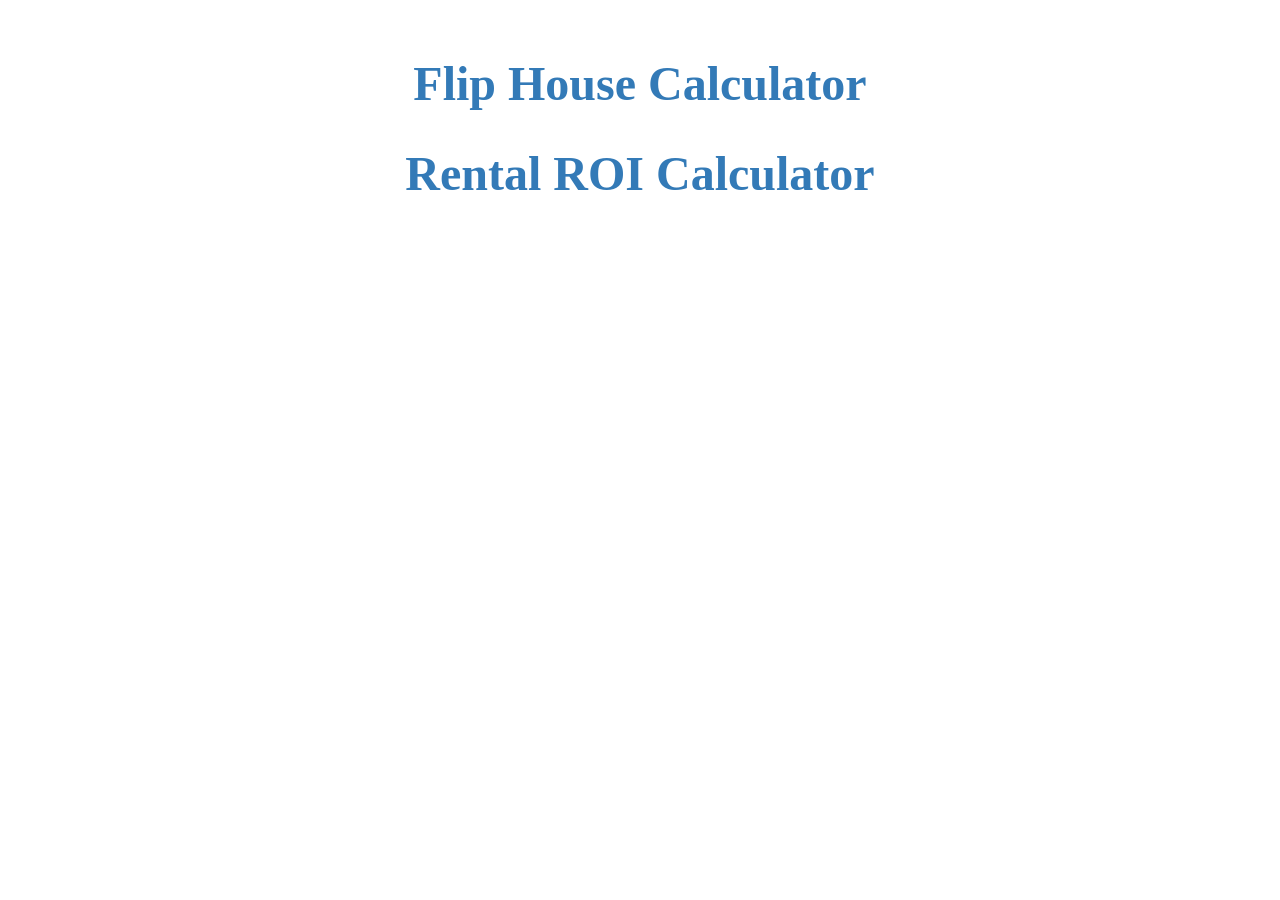
==== commit 78b0bb67: "Add files via upload" ====
--- a/index.html
+++ b/index.html
@@ -3,13 +3,13 @@
     <meta http-equiv="X-UA-Compatible" content="IE=edge">
     <meta name="viewport" content="width=device-width, initial-scale=1">
 
-    <title>:: Yolo ::</title>
+    <title>:: Main::</title>
 	
     <link href="css/sky-forms.css" rel="stylesheet">
     <link href="css/sky-forms-color.css" rel="stylesheet">
     <!-- Bootstrap -->
     <link href="css/bootstrap.min.css" rel="stylesheet">
-    <link href="css/style1.css" rel="stylesheet">
+    <link href="css/style.css" rel="stylesheet">
     <link href="css/responsive.css" rel="stylesheet">
     <link href="css/font-awesome.min.css" rel="stylesheet">
     
@@ -19,558 +19,14 @@
     <script src="js/html5shiv.min.js"></script>
     <script src="js/respond.min.js"></script>
     <script src="js/myScript.js"></script>
-    
-    
-   
-    
-    
-    
-<style id="style-1-cropbar-clipper">/* Copyright 2014 Evernote Corporation. All rights reserved. */
-.en-markup-crop-options {
-    top: 18px !important;
-    left: 50% !important;
-    margin-left: -100px !important;
-    width: 200px !important;
-    border: 2px rgba(255,255,255,.38) solid !important;
-    border-radius: 4px !important;
-}
 
-.en-markup-crop-options div div:first-of-type {
-    margin-left: 0px !important;
-}
-</style></head>
-
-<body>
-
-
-<div class="wrapper">
-
-
-<!--start headaer section -->
-
-<header>
-<div class="headerTop">
-	<div class="container">
-    
-    <div class="row">
-    <div class="col-rr-12 col-xs-5 col-sm-4 col-md-3 logoCusrr"><a href="javascript:;"><img src="images/logo.png" alt="" class="img-responsive center-blockrr"></a></div>
-    
-    <div class="col-rr-12 col-xs-7 col-sm-8 col-md-9">
-    	<div class="headaerwelcom">
-        	<span>Welcome Bidlion</span>  <a href="javascript:;">Register</a>  |  <a href="javascript:;">Login</a>       
-        </div>
-        
-        <div class="needhelp">Need Help? Call: <span>855.936.5466</span></div>
-        
-        <div class="navbarCus">
-           <nav class="navbar navbar-default">
-                <div class="navbar-header">
-                  <button type="button" class="navbar-toggle collapsed" data-toggle="collapse" data-target="#bs-example-navbar-collapse-1" aria-expanded="false">
-                    <span class="sr-only">Toggle navigation</span>
-                    <span class="icon-bar"></span>
-                    <span class="icon-bar"></span>
-                    <span class="icon-bar"></span>
-                  </button>
-                </div>
-            
-                <div class="collapse navbar-collapse" id="bs-example-navbar-collapse-1">
-                  <ul class="nav navbar-nav navbar-right">
-                    <li class="active"><a href="javascript:;">Home</a></li>
-                    <li><a href="javascript:;">Agents</a></li>
-                    <li><a href="javascript:;">Buyers</a></li>
-                    <li><a href="javascript:;">Sellers</a></li>
-                    <li><a href="javascript:;">Asset Managers</a></li>
-                    <li><a href="javascript:;">About</a></li>
-                    <li><a href="javascript:;">FAQ's</a></li>
-                    <li><a href="javascript:;">Docs</a></li>
-                    <li><a href="javascript:;">Contact</a></li>
-                  </ul>
-                </div>
-            </nav>
-        <div class="clr"></div>
-        </div>
-    </div>
-    
-    <div class="clr"></div>
-    </div>
-    </div>
+ <body>   
+    <center>
+<div class="bodyCon">
+<font size="+60"><a href="newpages/FlipHouse.html" > <strong>Flip House Calculator</strong></a></font>
+<br>
+<br>
+<font size="+60"><a href="newpages/ROI.html" > <strong>Rental ROI Calculator</strong></a></font>
 </div>
-
-<div class="headerSearch">
-	<div class="container">
-    
-    <div class="row">
-    <div class="col-sm-8 col-md-6">
-    	<div class="input-group sky-form">
-      	<label class="select">
-								<select>
-									<option value="0">Homes for Sale</option>
-									<option value="1">Rental Properties</option>
-									<option value="2">Vacation Rentals</option>
-									<option value="3">Commercial Properties</option>
-								</select>
-								<i></i>
-							</label>
-      <span class="input-group-btn">
-        <button class="btn btn-default searchCusButton" type="button"><i class="fa fa-search" aria-hidden="true"></i></button>
-      </span>
-    </div>
-    
-    <div class="clr"></div>
-    </div>
-    
-    <div class="col-sm-4 col-md-2 col-md-offset-4"><button class="btn btn-default register" type="submit">REGISTER</button></div>
-    
-    <div class="clr"></div>
-    </div>
-    </div>
-</div>
-
-</header>
-
-<!--end headaer section -->
-
-
-
-<!--start bodysection -->
-
-<div class="bodyCon">
-	<div class="container">
-      <div class="row">
-        <div class="col-md-12">
-   	  	<h1>Flip House Profit <span>Calculator</span> </h1>
-        </div>
-        <div class="clr"></div>
-      </div>
-      
-      	<h5>Directions: Fill in highlighted blanks.  Items highlighted in <b>red</b> below are critical for an accurate Return on Cash. Other cost  figures have been provided but can be adjusted for your property and market .</h5>
-      <p class="flipbold">Get the full Excel customizable spreadsheet emailed to you for $50.00 . It includes  a renovation worksheet and multiple property entries. Easily save and send copies to lenders or partners. <br><span class="buttncc">SEE SAMPLE SPREADSHEET</span>
-<span class="buttncc">BUY NOW</span> </p>
-        
-        <div class="table-responsive tableSec">
-        	
-            <table class="table table-bordered trm">
-            <thead>
-            <tr class="applicationFeetc">
-            <th width="35%">Subject Property Address: </th>
-            <th width="9%">&nbsp;</th>
-            <th width="8%">Input $ or %</th>
-            <th width="8%">&nbsp;</th>
-            
-            </tr>
-            </thead>
-            <tbody class="applicationFeetc">
-            
-           		 <tr>
-                    <td><strong>Approx Offer/Purchase Price</strong><br> <span class="street">( Insert best estimate of OFFER price and adjust  after reviewing profit in $ ) </span></td>
-                    <td>&nbsp;</td>
-                    <td style="
-    padding-left: 9px;
-    padding-right: 30px;
-">$<input class="formtextboxSeven" type="text" name="c6" id="c6" kl_virtual_keyboard_secure_input="on" onblur="calcutation()" onkeypress="return isNumber(event, this)" value="0" style="
-    margin-right: 4px;
-    margin-left: 2px;
-"></td>
-                    <td>$<span id="tt_d6">0</span><input type="hidden" name="d6" id="d6" value="0"></td>
-                    
-                 </tr>
-                 
-                 <tr>
-                    <td>Projected 1st Mortgage Amount <span class="street">( Enter loan to value %  )</span> </td>
-                    <td>&nbsp;</td>
-                    <td style="
-    padding-top: 12px;
-    padding-bottom: 12.;
-    padding-bottom: 12px;
-"><input class="formtextboxTwo" type="text" name="c7" id="c7" kl_virtual_keyboard_secure_input="on" onblur="calcutation()" onkeypress="return isNumber(event, this)" value="75">%</td>
-                    <td>$<span id="tt_d7">0</span><input type="hidden" name="d7" id="d7" value="0"></td>
-                   
-                 </tr>
-                 
-                 <tr>
-                    <td>Cash Down on Purchase</td>
-                    <td>&nbsp;</td>
-                    <td style="
-    padding-top: 12px;
-    padding-bottom: 12px;
-">&nbsp;</td>
-                    <td>$<span id="tt_d8">0</span><input type="hidden" name="d8" id="d8" value="0"></td>
-                   
-                 </tr>
-                 
-                 
-                 
-                 
-                  <tr>
-                    <td>Tax Assessed Value</td>
-                    <td style="
-    padding-top: 12px;
-    padding-bottom: 12px;
-">&nbsp;</td>
-                    <td style="
-    padding-left: 9px;
-    padding-right: 30px;
-    padding-top: 12px;
-    padding-bottom: 12px;
-">$<input class="formtextboxTwo" type="text" name="c8_2" id="c8_2" kl_virtual_keyboard_secure_input="on" onblur="calcutation()" onkeypress="return isNumber(event, this)" value="0" style="
-    margin-left: 2px;
-"></td>
-                    <td>$<span id="tt_d8_2">0</span><input type="hidden" name="d8_2" id="d8_2" value="0"></td>
-                   
-                 </tr>
-                 
-                 
-                 
-                 
-                 
-                 
-                 
-                 
-                 
-                 
-                 <tr>
-                    <td><strong>After Renovation Value(ARV)</strong><br>( Very Important ) <span class="street">( Projected Sales Price after repairs &amp; price negotiations)</span></td>
-                    <td>&nbsp;</td>
-                    <td style="
-    padding-left: 9px;
-    padding-right: 30px;
-    padding-top: 12px;
-    padding-bottom: 12px;
-">$<input class="formtextboxSeven" type="text" name="c9" id="c9" kl_virtual_keyboard_secure_input="on" onblur="calcutation()" onkeypress="return isNumber(event, this)" value="0" style="
-    margin-left: 2px;
-"></td>
-                    <td>$<span id="tt_d9">0</span><input type="hidden" name="d9" id="d9" value="0"></td>
-                   
-                 </tr>
-                 
-                 <tr>
-                    <td>&nbsp;</td>
-                   <td>Carry Months</td>
-                   <td>% or $</td>
-                    <td style="
-    padding-top: 12px;
-    padding-bottom: 12px;
-">&nbsp;</td>
-                  
-                 </tr>
-                 
-                 <tr>
-                    <td colspan="7" style="text-align:left;"><strong>Expenses ( All costs to renovate and resell home )</strong></td>
-                 </tr>
-                 
-                 <tr>
-                   <td>Buying Closing Costs <br><span class="street">( Title insurance, fees, taxes, misc closing costs )( National average  approx 2% )</span>Enter %</td>
-                  
-                   <td>&nbsp;</td>
-                    <td style="
-    padding-top: 12px;
-    padding-bottom: 12px;
-"><input class="formtextboxTwo" type="text" name="c12" id="c12" kl_virtual_keyboard_secure_input="on" onblur="calcutation()" onkeypress="return isNumber(event, this)" value="2">%</td>
-                    <td>$<span id="tt_d12">0</span><input type="hidden" name="d12" id="d12" value="0"></td>
-                    
-                 </tr>
-                 
-                 <tr>
-                   <td>Bank Points   <span class="street">(Percentage of puchase price ) ( Enter number of bank points)</span></td>
-                   <td>&nbsp;</td>
-                    <td style="
-    padding-top: 12px;
-    padding-bottom: 12px;
-"><input class="formtextboxTwo" type="text" name="c13" id="c13" kl_virtual_keyboard_secure_input="on" onblur="calcutation()" onkeypress="return isNumber(event, this)" value="1">%</td>
-                    <td>$<span id="tt_d13">0</span><input type="hidden" name="d13" id="d13" value="0"></td>
-                    
-                 </tr>
-                 <tr>
-                   <td>Total Cost of Renovations and Repairs ( Very Important ) <span class="street">(Enter your estimate of total repairs )</span></td>
-                   <td>&nbsp;</td>
-                    <td style="
-    padding-left: 9px;
-    padding-right: 30px;
-    padding-top: 12px;
-    padding-bottom: 12px;
-">$<input class="formtextboxSeven" type="text" name="c14" id="c14" kl_virtual_keyboard_secure_input="on" onblur="calcutation()" onkeypress="return isNumber(event, this)" value="0" style="
-    margin-left: 2px;
-"></td>
-                    <td>$<span id="tt_d14">0</span><input type="hidden" name="d14" id="d14" value="0"></td>
-                    
-                 </tr>
-                 <tr>
-                   <td>Carry Cost <span class="street">( Approx )( Interest only)(Enter Months of carry and interest rate )</span></td>
-                   <td style="
-    padding-top: 12px;
-    padding-bottom: 12px;
-"><input class="formtextboxSeven" type="text" style="text-align:center" name="b15" id="b15" kl_virtual_keyboard_secure_input="on" onblur="calcutation()" onkeypress="return isMonth(event)" value="6"></td>
-                   <td style="
-    padding-top: 12px;
-    padding-bottom: 12px;
-"><input class="formtextboxTwo" type="text" name="c15" id="c15" kl_virtual_keyboard_secure_input="on" onblur="calcutation()" onkeypress="return isNumber(event, this)" value="7">%</td>
-                    <td>$<span id="tt_d15">0</span><input type="hidden" name="d15" id="d15" value="0"></td>
-                   
-                 </tr>
-                 <tr>
-                   <td>Property Taxes  <span class="street">( Enter Tax Rate ) (1.28% is National Average) (Find your county's tax rate<a href="http://money.cnn.com/interactive/real-estate/property-tax/" target="_blank"> <strong>here</strong>)</a> </span></td>
-                   <td><span id="tt_b16">6</span><input type="hidden" name="b16" id="b16" value="6"></td>
-                   <td style="
-    padding-top: 12px;
-    padding-bottom: 12px;
-"><input class="formtextboxTwo" type="text" name="c16" id="c16" kl_virtual_keyboard_secure_input="on" onblur="calcutation()" onkeypress="return isNumber(event, this)" value="1.28">%</td>
-                   <td>$<span id="tt_d16">0</span><input type="hidden" name="d16" id="d16" value="0"></td>
-                   
-                 </tr>
-                 <tr>
-                   <td>Selling Closing<br> <span class="street">( Costs Average 2%) ( Taxes, settlement fees etc ) ( Enter average closing costs when you sell )</span></td>
-                   <td>&nbsp;</td>
-                    <td style="
-    padding-top: 12px;
-    padding-bottom: 12px;
-"><input class="formtextboxTwo" type="text" name="c17" id="c17" kl_virtual_keyboard_secure_input="on" onblur="calcutation()" onkeypress="return isNumber(event, this)" value="2">%</td>
-                    <td>$<span id="tt_d17">0</span><input type="hidden" name="d17" id="d17" value="0"></td>
-                    
-                 </tr>
-                 <tr>
-                   <td>Real Estate Commisions <span>(Enter percentage)</span></td>
-                   <td>&nbsp;</td>
-                   <td style="
-    padding-top: 12px;
-    padding-bottom: 12px;
-"><input class="formtextboxTwo" type="text" name="c18" id="c18" kl_virtual_keyboard_secure_input="on" onblur="calcutation()" onkeypress="return isNumber(event, this)" value="5">%</td>
-                    <td>$<span id="tt_d18">0</span><input type="hidden" name="d18" id="d18" value="0"></td>
-                    
-                 </tr>
-                 <tr>
-                   <td>Average Sellers Subsidy Paid by you <span class="street">(Enter percentage)</span></td>
-                   <td>&nbsp;</td>
-                   <td style="
-    padding-top: 12px;
-    padding-bottom: 12px;
-"><input class="formtextboxTwo" type="text" name="c19" id="c19" kl_virtual_keyboard_secure_input="on" onblur="calcutation()" onkeypress="return isNumber(event, this)" value="3">%</td>
-                    <td>$<span id="tt_d19">0</span><input type="hidden" name="d19" id="d19" value="0"></td>
-                    
-                 </tr>
-                 <tr>
-                   <td>Liability Insurance <span class="street">(Average  nationwide .8%)  ( Enter approx Insurance Rate )</span></td>
-                  <td><span id="tt_b20">6</span><input type="hidden" name="b20" id="b20" value="6"></td>
-                   <td style="
-    padding-top: 12px;
-    padding-bottom: 12px;
-"><input class="formtextboxTwo" type="text" name="c20" id="c20" kl_virtual_keyboard_secure_input="on" onblur="calcutation()" onkeypress="return isNumber(event, this)" value="0.8">%</td>
-                   <td>$<span id="tt_d20">0</span><input type="hidden" name="d20" id="d20" value="0"></td>
-                   
-                 </tr>
-                 <tr>
-                   <td>Overhead <span class="street">( Utilities, Maintenance, lawn care  and misc ( Enter  dollar amount )</span></td>
-                  <td>&nbsp;</td>
-                    <td style="
-    padding-left: 8px;
-    padding-right: 30px;
-    padding-top: 12px;
-    padding-bottom: 12px;
-">$<input class="formtextboxSeven" type="text" name="c21" id="c21" kl_virtual_keyboard_secure_input="on" onblur="calcutation()" onkeypress="return isNumber(event, this)" value="1" style="
-    margin-left: 2px;
-"></td>
-                    <td>$<span id="tt_d21">0</span><input type="hidden" name="d21" id="d21" value="0"></td>
-                    
-                 </tr>
-                 <tr>
-                   <td> HOA/Condo  FEES etc    <span class="street">(Enter  Mo. HOA Fee Dollar Amount)</span></td>
-                   <td style="
-    padding-top: 12px;
-    padding-bottom: 12px;
-"><span id="tt_b22">6</span><input type="hidden" name="b22" id="b22" value="6"></td>
-                   <td style="
-    padding-left: 7px;
-    padding-right: 30px;
-    padding-top: 12px;
-    padding-bottom: 12px;
-">$<input class="formtextboxTwo" type="text" name="c22" id="c22" kl_virtual_keyboard_secure_input="on" onblur="calcutation()" onkeypress="return isNumber(event, this)" value="0" style="
-    margin-left: 2px;
-"></td>
-                   <td>$<span id="tt_d22">0</span><input type="hidden" name="d22" id="d22" value="0"></td>
-                   
-                 </tr>
-                 <tr>
-                   <td>Other Expense: <span class="street">(Enter Dollar Amount)</span></td>
-                   <td style="
-    padding-top: 12px;
-    padding-bottom: 12px;
-">&nbsp;</td>
-                  <td style="
-    padding-left: 6px;
-    padding-right: 30px;
-    padding-top: 12px;
-    padding-bottom: 12px;
-">$<input class="formtextboxTwo" type="text" name="c23" id="c23" kl_virtual_keyboard_secure_input="on" onblur="calcutation()" onkeypress="return isNumber(event, this)" value="0" style="
-    margin-left: 2px;
-"></td>
-                    <td>$<span id="tt_d23">0</span><input type="hidden" name="d23" id="d23" value="0"></td>
-                    
-                 </tr>
-                 <tr>
-                   <td>Credits: Seller Subsidy Received, Commissions etc  <span class="street">( Enter a negative number)</span></td>
-                   <td style="
-    padding-top: 12px;
-    padding-bottom: 12px;
-">&nbsp;</td>
-                   <td style="
-    padding-left: 2px;
-    padding-right: 35px;
-    padding-top: 12px;
-    padding-bottom: 12px;
-">-$<input class="formtextboxTwo" type="text" name="c24" id="c24" kl_virtual_keyboard_secure_input="on" onblur="calcutation()" onkeypress="return isNumberss()" value="0"></td>
-                    <td>-$<span id="tt_d24">0</span><input type="hidden" name="d24" id="d24" value="0"></td>
-                   
-                 </tr>
-                 
-                 <tr>
-                   <td><strong>Total Expenses</strong></td>
-                   <td>&nbsp;</td>
-                   <td style="
-    padding-top: 12px;
-    padding-bottom: 12px;
-">&nbsp;</td>
-                   <td>$<span id="tt_d25">0</span><input type="hidden" name="d25" id="d25" value="0"></td>
-                  
-                 </tr>
-                 
-                 <tr class="greenbold">
-                   <td class="greenbold">Projected Profit or Loss <span class="street">(Sales Price minus Purchase Price &amp; Expenses )</span></td>
-                   <td>&nbsp;</td>
-                   <td style="
-    padding-top: 12px;
-    padding-bottom: 12px;
-">&nbsp;</td>
-                     <td>$<span id="tt_d26">0</span><input type="hidden" name="d26" id="d26" value="0"></td>
-                   
-                 </tr>
-                 <tr class="blackbold">
-                   <td>Total Cash Needed <span class="street">(Total Expenses Plus Cash Paid for Purchase)</span></td>
-                   <td>&nbsp;</td>
-                   <td style="
-    padding-top: 12px;
-    padding-bottom: 12px;
-">&nbsp;</td>
-                   <td>$<span id="tt_d27">0</span><input type="hidden" name="d27" id="d27" value="0"></td>
-                   
-                 </tr>
-                 <tr class="blackbold">
-                   <td>Return on Cash  <span class="street">(Net Profit / Total Cash Investment)</span> </td>
-                   <td>&nbsp;</td>
-                   <td style="
-    padding-top: 12px;
-    padding-bottom: 12px;
-">&nbsp;</td>
-                     <td><span id="tt_d28">0</span>%<input type="hidden" name="d28" id="d28" value="NaN"></td>
-                   
-                 </tr>
-                 <tr class="blackbold">
-                   <td>ROI annualized <span class="street">( If Cash return rate continued for the rest of year)</span></td>
-                   <td>&nbsp;</td>
-                   <td style="
-    padding-top: 12px;
-    padding-bottom: 12px;
-">&nbsp;</td>
-                    <td><span id="tt_d29">0</span>%<input type="hidden" name="d29" id="d29" value="NaN"></td>
-                   
-                 </tr>
-                 <tr>
-                   <td height="10" colspan="7"></td>
-                 </tr>
-                 
-                 <tr class="greenbold">
-                   <td>Minimum Acceptable Profit</td>
-                   <td>&nbsp;</td>
-                   <td style="
-    padding-top: 12px;
-    padding-bottom: 12px;
-"><input class="formtextboxSeven" type="text" name="c32" id="c32" kl_virtual_keyboard_secure_input="on" onblur="calcutation()" onkeypress="return isNumber(event, this)" value="10">%</td>
-                    <td>$<span id="tt_d32">0</span><input type="hidden" name="d32" id="d32" value="0"></td>
-                    
-                 </tr>
-                 <tr class="blackbold">
-                   <td>Maximum  Suggested Offer Price <span class="street">( Based on Minimum Profit )</span> 
-                   	  If maximum offer is less than approx purchase price consider adjusting the offer lower.</td>
-                   <td>&nbsp;</td>
-                   <td style="
-    padding-top: 12px;
-    padding-bottom: 12px;
-">&nbsp;</td>
-                    <td>$<span id="tt_d33">0</span><input type="hidden" name="d33" id="d33" value="0"></td>
-                  
-                 </tr>
-                 <tr class="blackbold">
-                   <td>Return on Cash  <span class="street">(Net Profit / Total Cash Investment)</span></td>
-                   <td>&nbsp;</td>
-                   <td style="
-    padding-top: 12px;
-    padding-bottom: 12px;
-">&nbsp;</td>
-                    <td><span id="tt_d34">0</span>%<input type="hidden" name="d34" id="d34" value="NaN"></td>
-                  
-                 </tr>
-            
-            </tbody>
-            </table>
-
-        </div>
-        
-    </div>
-</div>
-
-<!--end bodysection -->
-
-
-
-
-<!--start footer section -->
-
-<footer class="footerSection">
-<div class="container">
-	<img src="images/footerLion.png" alt="" class="footerLion">
-    <img src="images/footerHelp.png" alt="" class="footerHelp">
-    
-    <div class="footerCon">
-    <div class="social">
-      <a href="javascript:;"><img src="images/faceBook.png" alt=""></a>
-      <a href="javascript:;"><img src="images/googlePlus.png" alt=""></a>
-      <a href="javascript:;"><img src="images/linkedIn.png" alt=""></a>
-    </div>
-    
-    <div class="footerAddress">10307 Piper Lane, Manassas, VA 20110    <i class="fa fa-circle" aria-hidden="true"></i>   855.936.5466 </div>
-    
-    <div class="footerMenu">
-        <ul>
-        	<li><a href="javascript:;">Home</a></li>
-            <li>|</li>
-            <li><a href="javascript:;">About Us</a></li>
-            <li>|</li>
-            <li><a href="javascript:;">Contact Us</a></li>
-            <li>|</li>
-            <li><a href="javascript:;">Terms &amp; Conditions</a></li>
-            <li>|</li>
-            <li><a href="javascript:;">Docs</a></li>
-        </ul>
-     <div class="clr"></div>
-    </div>
-    
-    <div class="copyright">
-    ? 2016 BidLion, LLC. All rights reserved.
-    </div>
-    </div>
-    
-</div>
-</footer>
-
-<!--end footer section -->
-
-
-</div>
-
-
-
-
-<script src="js/bootstrap.min.js"></script>
-
-
-
-
+</center>
 </body></html>
--- a/css/style.css
+++ b/css/style.css
@@ -0,0 +1,510 @@
+@charset "utf-8";
+/* CSS Document */
+
+
+@font-face {
+	font-family: 'Segoe UI';
+	src: url('fonts/SegoeUI-Bold.eot');
+	src: url('fonts/SegoeUI-Bold.eot?#iefix') format('embedded-opentype'),
+		url('fonts/SegoeUI-Bold.woff2') format('woff2'),
+		url('fonts/SegoeUI-Bold.woff') format('woff'),
+		url('fonts/SegoeUI-Bold.ttf') format('truetype'),
+		url('fonts/SegoeUI-Bold.svg#SegoeUI-Bold') format('svg');
+	font-weight: bold;
+	font-style: normal;
+}
+
+
+@font-face {
+	font-family: 'Segoe UI';
+	src: url('fonts/SegoeUI.eot');
+	src: url('fonts/SegoeUI.eot?#iefix') format('embedded-opentype'),
+		url('fonts/SegoeUI.woff2') format('woff2'),
+		url('fonts/SegoeUI.woff') format('woff'),
+		url('fonts/SegoeUI.ttf') format('truetype'),
+		url('fonts/SegoeUI.svg#SegoeUI') format('svg');
+	font-weight: normal;
+	font-style: normal;
+}
+
+
+@font-face {
+    font-family: 'seguisb';
+    src: url('fonts/seguisb.eot');
+    src: url('fonts/seguisb.eot') format('embedded-opentype'),
+         url('fonts/seguisb.woff2') format('woff2'),
+         url('fonts/seguisb.woff') format('woff'),
+         url('fonts/seguisb.ttf') format('truetype'),
+         url('fonts/seguisb.svg#seguisb') format('svg');
+}
+
+
+@font-face {
+	font-family: 'Segoe UI';
+	src: url('fonts/SegoeUI-Light.eot');
+	src: url('fonts/SegoeUI-Light.eot?#iefix') format('embedded-opentype'),
+		url('fonts/SegoeUI-Light.woff2') format('woff2'),
+		url('fonts/SegoeUI-Light.woff') format('woff'),
+		url('fonts/SegoeUI-Light.ttf') format('truetype'),
+		url('fonts/SegoeUI-Light.svg#SegoeUI-Light') format('svg');
+	font-weight: 300;
+	font-style: normal;
+}
+
+@font-face {
+	font-family: 'Segoe UI';
+	src: url('fonts/SegoeUI-SemiBold.eot');
+	src: url('fonts/SegoeUI-SemiBold.eot?#iefix') format('embedded-opentype'),
+		url('fonts/SegoeUI-SemiBold.woff2') format('woff2'),
+		url('fonts/SegoeUI-SemiBold.woff') format('woff'),
+		url('fonts/SegoeUI-SemiBold.ttf') format('truetype'),
+		url('fonts/SegoeUI-SemiBold.svg#SegoeUI-SemiBold') format('svg');
+	font-weight: 600;
+	font-style: normal;
+}
+
+@font-face {
+	font-family: 'Aclonica';
+	src: url('fonts/Aclonica-Regular.eot');
+	src: url('fonts/Aclonica-Regular.eot?#iefix') format('embedded-opentype'),
+		url('fonts/Aclonica-Regular.woff2') format('woff2'),
+		url('fonts/Aclonica-Regular.woff') format('woff'),
+		url('fonts/Aclonica-Regular.ttf') format('truetype'),
+		url('fonts/Aclonica-Regular.svg#Aclonica-Regular') format('svg');
+	font-weight: normal;
+	font-style: normal;
+}
+
+
+
+body {
+	font-family: 'Segoe UI';
+	font-weight: normal;
+	font-style: normal;
+	font-size:15px;
+	padding : 0px 0px 0px 0px;
+	margin : 0px 0px 0px 0px;
+	color:#2e2e2e;
+	
+}
+
+
+div, h1, h2, h3, h4, h5, h6, p, img, ul, ol, li, form, input, textarea, dl, dt, dd  { padding : 0px 0px 0px 0px; margin : 0;	font-weight:normal; vertical-align:baseline;}
+header, footer, section,  nav, article, aside {display: block; padding : 0px 0px 0px 0px; margin : 0px;	font-weight:normal; vertical-align:baseline;}
+
+ul {list-style : none;}
+
+li {list-style : none;}
+
+img {outline : none;	border : none;	vertical-align:middle; padding:0px; margin:0px;}
+
+a {	outline : none;	text-decoration : none;}
+a:hover { text-decoration:none;}
+
+.clr{ clear:both; height:0px; margin:0px; padding:0px;}
+
+a:focus {
+    outline: none;
+    text-decoration: none;
+}
+
+.btn:focus, .btn:active:focus, .btn.active:focus, .btn.focus, .btn:active.focus, .btn.active.focus {
+	outline:none;
+	outline:none;
+	outline-offset:-2px
+}
+
+
+/* --------------------- main css ------------------------------------------------------*/
+
+.wrapper {width:100%; }
+
+
+
+/* --------------------- header css ------------------------------------------------------*/
+
+.headerTop { padding:2px 0px;}
+
+.headaerwelcom { text-align:right; font-size:16px; padding:10px 0px 10px 0px;}
+.headaerwelcom a { color:#2e2e2e; padding:0px 5px 0px 5px; }
+.headaerwelcom a:hover {color:#ef902d; text-decoration:none; cursor:pointer;}
+
+.needhelp { color:#0c6dd4; font-size:28px; line-height:28px; padding-bottom:20px; text-align:right;}
+
+.needhelp span {font-family: 'Segoe UI'; font-weight:bold;}
+
+.headaerwelcom span { font-style: italic; padding-right:10px;}
+
+.headerSearch { background-color:#1479e3; padding:7px 0px;}
+
+.register { background-color:#f0c02d; font-size:20px;  color:#000; font-family: 'Segoe UI'; font-weight:bold; padding:5px 10px; width:100%; border: solid 1px #f0c02d;}
+
+.register.focus, .register:focus {
+    background-color: rgb(239, 144, 45);
+    border-color: rgb(239, 144, 45);
+    color: rgb(255, 255, 255);
+}
+
+
+.register:hover {
+    background-color: rgb(239, 144, 45);
+    border-color: rgb(239, 144, 45);
+    color: rgb(255, 255, 255);
+}
+
+.register.active, .register:active, .open > .dropdown-toggle.register {
+   background-color: rgb(239, 144, 45);
+    border-color: rgb(239, 144, 45);
+    color: rgb(255, 255, 255);
+}
+
+
+.register.active.focus, .register.active:focus, .register.active:hover, .register:active.focus, .register:active:focus, .register:active:hover, .open>.dropdown-toggle.register.focus, .open>.dropdown-toggle.register:focus, .open>.dropdown-toggle.register:hover {
+  background-color: rgb(239, 144, 45);
+    border-color: rgb(239, 144, 45);
+    color: rgb(255, 255, 255);
+}
+
+
+
+/* --------------------- menu css ------------------------------------------------------*/
+
+.navbar-default {
+    background-color: rgb(248, 248, 248);
+    border-color: rgb(231, 231, 231);
+}
+.navbar {
+    border-radius: 0px;
+}
+.navbar {
+    border: 1px solid rgba(0, 0, 0, 0);
+    margin-bottom: 0px;
+    min-height: inherit;
+    position: relative;
+}
+
+.nav > li > a {
+    display: block;
+    padding: 7px 14px 7px 14px;
+    position: relative;
+	text-transform:uppercase;
+	font-size:16px;
+	margin-right:1px;
+	color:#2e2e2e;
+	font-family: 'Segoe UI';
+}
+
+.navbar-default .navbar-nav > li > a:focus, .navbar-default .navbar-nav > li > a:hover {
+    background-color: #ef902d;;
+    color: #fff;
+	border-radius:3px;
+}
+
+.navbar-default .navbar-nav > .active > a, .navbar-default .navbar-nav > .active > a:focus, .navbar-default .navbar-nav > .active > a:hover {
+     background-color: #ef902d;;
+    color: #fff;
+	border-radius:3px;
+}
+
+.navbar-toggle {
+    background-color:transparent;
+    background-image: none;
+    border: transparent;
+    border-radius: 0px;
+    float: right;
+    margin-bottom: 8px;
+    margin-right: 0px;
+    margin-top: 0px;
+    padding: 9px 0px;
+    position: relative;
+}
+
+.navbar-default .navbar-toggle:focus, .navbar-default .navbar-toggle:hover {
+    background-color: transparent;
+}
+
+
+.navbar-default .navbar-toggle .icon-bar {
+    background-color: rgb(239, 144, 45);
+}
+
+
+.searchCus {
+	 background-color: rgb(255, 255, 255);
+    background-image: none;
+    border: 1px solid rgb(255, 255, 255);
+    border-radius: 3px;
+    box-shadow: none;
+    color: rgb(85, 85, 85);
+    display: block;
+    font-size: 14px;
+    height: 42px;
+    padding: 0px 12px;
+    transition: border-color 0.15s ease-in-out 0s, box-shadow 0.15s ease-in-out 0s;
+    width: 100%;
+	}
+	
+	
+	.searchCus:focus {
+    border-color: transparent;
+    box-shadow: none;
+    outline: 0 none;
+}
+
+
+.searchCusButton {
+    -moz-user-select: none;
+    background-image: none;
+    border: 1px solid rgba(239, 144, 45, 0);
+    border-radius: 4px;
+    cursor: pointer;
+    display: inline-block;
+    font-size: 14px;
+    font-weight: 400;
+	height:42px;
+    margin-bottom: 0;
+    padding: 0px 12px;
+    text-align: left;
+    vertical-align: middle;
+    white-space: nowrap;
+	color:#ef902d;
+	
+}
+
+.searchCusButton:hover {
+    background-color: rgb(239, 144, 45);
+    border-color: rgb(239, 144, 45);
+    color: rgb(255, 255, 255);
+}
+
+.searchCusButton.focus, .searchCusButton:focus {
+     background-color: rgb(239, 144, 45);
+    border-color: rgb(239, 144, 45);
+    color: rgb(255, 255, 255);
+}
+
+
+.searchCusButton.active, .searchCusButton:active, .open > .dropdown-toggle.searchCusButton {
+    background-color: rgb(239, 144, 45);
+    border-color: rgb(239, 144, 45);
+    color: rgb(255, 255, 255);
+}
+
+
+.searchCusButton.active.focus, .searchCusButton.active:focus, .searchCusButton.active:hover, .searchCusButton:active.focus, .searchCusButton:active:focus, .searchCusButton:active:hover, .open>.dropdown-toggle.searchCusButton.focus, .open>.dropdown-toggle.searchCusButton:focus, .open>.dropdown-toggle.searchCusButton:hover {
+	  background-color: rgb(239, 144, 45);
+    border-color: rgb(239, 144, 45);
+    color: rgb(255, 255, 255);
+}
+
+
+.tar { text-align:right;}
+
+/* --------------------- body css ------------------------------------------------------*/
+
+
+.bodyCon { padding:50px 0px 20px 0px;}
+h1 { text-transform:uppercase; font-size:30px; padding-bottom:10px; line-height:30px; letter-spacing:1px; }
+h1 span {font-family: 'Segoe UI'; font-weight:bold;}
+
+.bodyCon h5 { padding-top:20px; font-size:16px; line-height:24px;}
+
+.textBold {font-family: 'Segoe UI'; font-weight:bold;}
+
+.tableSec { margin:30px 0px 0px 0px;}
+
+label { font-weight:normal; margin-bottom:0px; }
+
+.sky-form .input input, .sky-form .select select, .sky-form .textarea textarea {
+    -moz-appearance: none;
+    background: rgb(255, 255, 255) none repeat scroll 0 0;
+    border-radius: 0;
+    border-style: solid;
+    border-width: 2px;
+    box-sizing: border-box;
+    display: block;
+    height: 42px;
+    outline: medium none;
+    padding: 5px 10px;
+    width: 100%;
+}
+
+.sky-form .select i::after {
+    border-top: 4px solid rgb(0, 0, 0);
+    bottom: 0;
+}
+
+.formtextbox { border: solid 1px #fff; height:28px; line-height:25px; color:#333; font-size:14px; width:85%; outline:none; border: solid 1px #EAEAEA; padding:0px 10px;  }
+.formtextboxTwo {
+    border: solid 1px #fff;
+    height: 28px;
+    line-height: 25px;
+    color: #333;
+    font-size: 14px;
+    width: 77%;
+    margin-right: 5%;
+    outline: none;
+    border: solid 1px #000;
+    padding: 0px 10px;
+    background: #ffd300;
+    margin-left: 3%;
+	text-align:center;
+}
+.formtextboxThree { border: solid 1px #fff; height:28px; line-height:40px; color:#333; font-size:14px; width:100%; outline:none; border: solid 1px #EAEAEA; padding:0px 10px; }
+.formtextboxfour { border: solid 1px #fff; height:60px; line-height:16px; color:#333; font-size:14px; width:100%; outline:none; border: solid 1px #EAEAEA; padding:0px 10px; }
+.formtextboxfive {
+    border: solid 1px #fff;
+    height: 28px;
+    line-height: 25px;
+    color: #333;
+    font-size: 14px;
+    width: 77%;
+    margin-right: 5%;
+    outline: none;
+    border: solid 3px #f00;
+    padding: 0px 10px;
+    background: #ffd300;
+    margin-left: 3%;
+    text-align:center;
+}
+.tableTitle { font-size:20px; font-family: 'Segoe UI';  font-weight:bold !important; padding:10px 20px !important;}
+
+.borderRn { border-right: solid 1px #fff !important;}
+
+.table > tbody > tr > td, .table > tbody > tr > th, .table > tfoot > tr > td, .table > tfoot > tr > th, .table > thead > tr > td, .table > thead > tr > th {
+    border-top: 1px solid rgb(221, 221, 221);
+    line-height: 1.42857;
+    padding: 5px  10px;
+    vertical-align: top;
+}
+
+/* --------------------- footer css ------------------------------------------------------*/
+
+.footerSection { background-image:url(../images/footerBg.jpg); background-position: center bottom; background-repeat:no-repeat; background-color:#ffffff; padding:180px 0px 110px 0px; position:relative; text-align:center;}
+.social { padding-bottom:25px;}
+.social a { padding:0px 4px;}
+.social a:hover {}
+
+.footerAddress { font-size:20px; color:#474747; line-height:20px; padding-bottom:20px;}
+
+.footerAddress .fa { padding:0px 16px; font-size:12px; line-height:14px;}
+
+
+.footerMenu {text-align:center;}
+.footerMenu li {display:inline;}
+.footerMenu a {text-decoration:none; padding:0 10px; color:#262626; font-size:14px;}
+.footerMenu a:hover {text-decoration:none; color:#ef902d;}
+
+
+.copyright { font-size:12px; text-align:center; padding:20px 0px 0px 0px;}
+
+.footerLion { position:absolute; bottom:0; right:7%;}
+.footerHelp { position:absolute; bottom:10px; left:5%;}
+
+.footerCon { position:relative; z-index:1;}
+
+
+
+
+/* --------------------- form css ------------------------------------------------------*/
+
+
+.table > tbody > tr > td, .table > tbody > tr > th, .table > tfoot > tr > td, .table > tfoot > tr > th, .table > thead > tr > td, .table > thead > tr > th {
+    border-top: 1px solid rgb(221, 221, 221);
+    line-height: 1.42857;
+    padding: 5px 10px;
+    vertical-align: middle;
+}
+
+
+.sky-form .checkbox input + i::after {
+    content: "";
+    font: 12px/16px FontAwesome;
+    height: 15px;
+    left: 0;
+    text-align: center;
+    top: -1px;
+    width: 15px;
+}
+
+
+.headerTit  tr th{ text-align:center; font-weight:normal; padding:10px 20px !important;}
+.headerTit  tr th:first-child {    text-align:left;}
+
+.tableCon tr td{ text-align:center; font-weight:normal; padding:10px 20px !important;}
+.tableCon tr td:first-child {    text-align:left; font-family: 'Segoe UI'; font-weight: 600; font-style: normal;}
+
+.sky-form a { color:#1479e3; padding-left:10px;}
+
+.sky-form span { color:#1479e3;}
+
+
+.agentDrop { border: solid 1px #FFF;}
+
+.selectbox { width:auto; display:inline-block !important; height:30px !important;  padding: 2px 5px;  background-color:transparent !important; }
+.selectbox  select {border:none !important; font-size:14px !important; color:#1479e3 !important; height:30px !important; text-align:right !important;  background-color:transparent !important;  }
+
+.sky-form .select i {
+    background: rgb(255, 255, 255) none repeat scroll 0 0;
+    box-shadow: 0 0 0 12px rgb(255, 255, 255);
+    height: 7px;
+    position: absolute;
+    right: 14px;
+    top: 14px;
+    width: 5px;
+}
+
+
+.applicationFeetc th { text-align:center; padding:12px 20px !important;}
+.applicationFeetc th:nth-child(1) { text-align:left; background-color:#eeeeee;}
+
+.applicationFeetc tr td { text-align:center; padding:12px 20px ;}
+.applicationFeetc tr td:nth-child(1) {text-align:left; background-color:#eeeeee;}
+
+.btnCb { text-align:center !important; margin:auto; margin:20px 0px 0px 0px;}
+
+
+.breakline { color:#F00 !important; font-size:16px; font-weight:bold; background-color:#FFFFFF !important;}
+.red { color:#F00;}
+
+.applicationinputbox { width:100px; border: 1px solid rgb(234, 234, 234); height:30px; text-align:center; line-height:25px;}
+
+
+
+
+/* --------------------- home body css ------------------------------------------------------*/
+
+
+
+/* --------------------- new css 25.08.16 ------------------------------------------------------*/
+
+.flipbold {font-family: "Segoe UI";  font-size: 15px;  font-weight: bold; padding-top:15px;}
+.flipbold span { color:#ffd300; padding:0px 10px;}
+.street { font-size:13px !important; font-weight:normal !important;}
+.greenbold { color:#1fb714; font-weight:bold;}
+.blackbold { color:#000; font-weight:bold;}
+
+.trm tr > td:last-child { text-align:right;}
+
+
+
+
+
+
+
+
+
+
+.buttncc{
+cursor:pointer;
+background:#ef902d;
+margin:10px 5px;
+color:#fff!important;
+padding:10px 10px !important;
+border-radius:4px;	
+line-height: 60px;
+}
+
+
+
+
